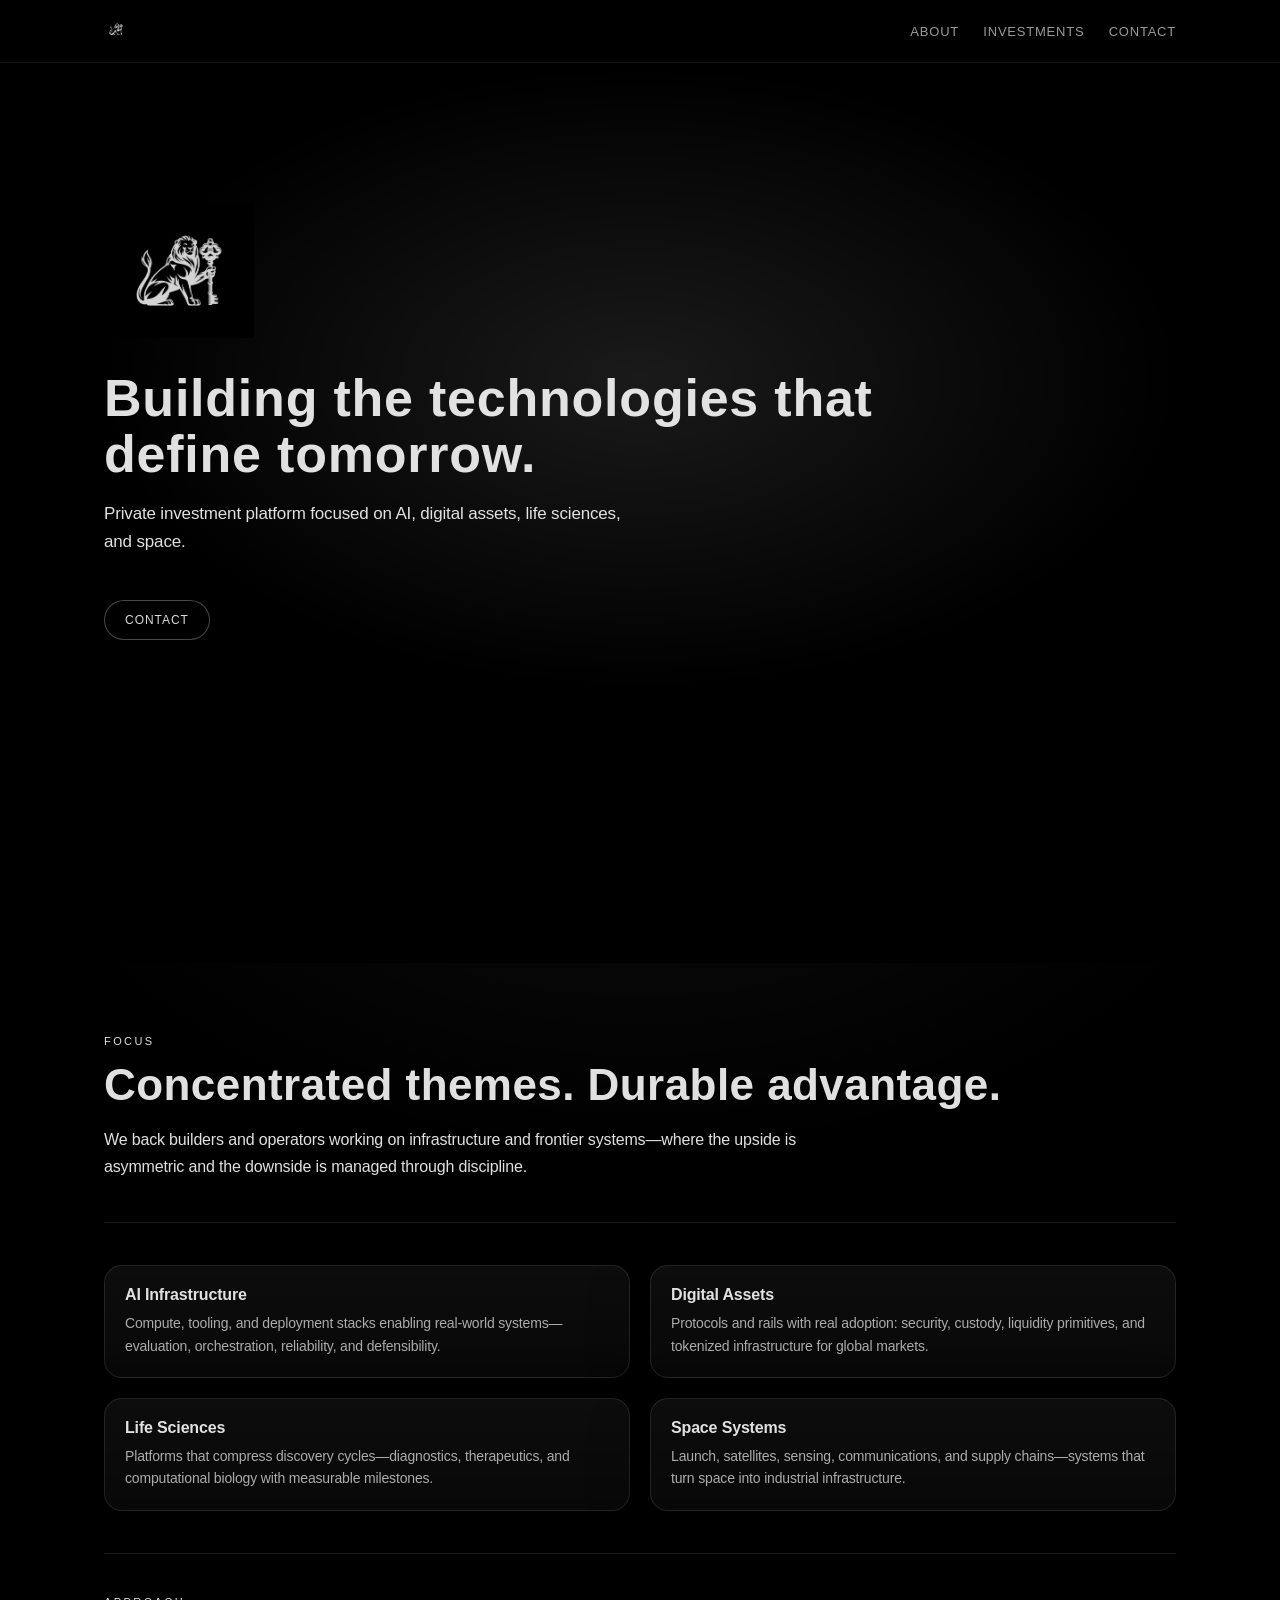
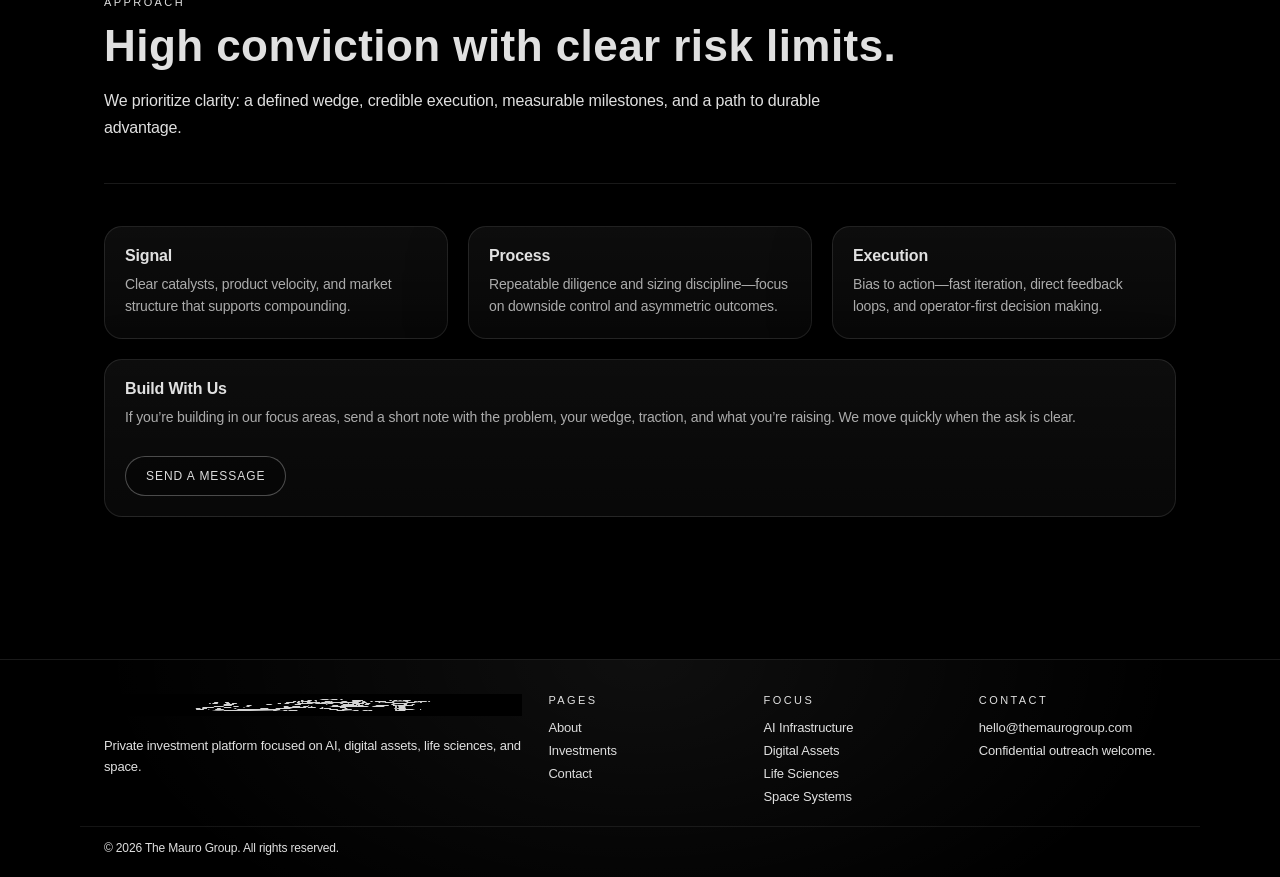
==== index.html @ 06b62bc1 "Update index.html" ====
<!doctype html>
<html lang="en">
<head>
  <meta charset="utf-8" />
  <meta name="viewport" content="width=device-width, initial-scale=1" />
  <title>The Mauro Group</title>
  <meta name="description" content="Private investment platform focused on AI, digital assets, life sciences, and space." />
  <link rel="stylesheet" href="styles.css" />
</head>

<body>

  <!-- NAV -->
  <header class="nav">
    <div class="nav-inner">
      <a href="index.html" aria-label="The Mauro Group">
        <img src="assets/logo.png" alt="The Mauro Group" style="height:22px; opacity:.9;">
      </a>

      <nav class="nav-links">
        <a href="about.html">About</a>
        <a href="investments.html">Investments</a>
        <a href="contact.html">Contact</a>
      </nav>
    </div>
  </header>

  <!-- HERO -->
  <section class="hero">
    <!-- If you don't have a hero video, you can delete this <video> block -->
    <video class="hero-video" autoplay muted loop playsinline>
      <source src="assets/hero.mp4" type="video/mp4" />
    </video>

    <div class="hero-overlay"></div>

    <div class="hero-content">
      <img src="assets/logo.png" class="hero-logo" alt="The Mauro Group">
      <h1>Building the technologies that define tomorrow.</h1>
      <p>Private investment platform focused on AI, digital assets, life sciences, and space.</p>
      <a href="contact.html" class="btn">Contact</a>
    </div>
  </section>

  <!-- MAIN CONTENT -->
  <main class="page">
    <div class="container">

      <!-- FOCUS -->
      <div class="kicker">Focus</div>
      <h2 class="h1">Concentrated themes. Durable advantage.</h2>
      <p class="lead">
        We back builders and operators working on infrastructure and frontier systems—where the upside is asymmetric
        and the downside is managed through discipline.
      </p>

      <div class="hr"></div>

      <div class="grid">
        <section class="card col-6">
          <h3>AI Infrastructure</h3>
          <p>
            Compute, tooling, and deployment stacks enabling real-world systems—evaluation, orchestration,
            reliability, and defensibility.
          </p>
        </section>

        <section class="card col-6">
          <h3>Digital Assets</h3>
          <p>
            Protocols and rails with real adoption: security, custody, liquidity primitives, and tokenized
            infrastructure for global markets.
          </p>
        </section>

        <section class="card col-6">
          <h3>Life Sciences</h3>
          <p>
            Platforms that compress discovery cycles—diagnostics, therapeutics, and computational biology
            with measurable milestones.
          </p>
        </section>

        <section class="card col-6">
          <h3>Space Systems</h3>
          <p>
            Launch, satellites, sensing, communications, and supply chains—systems that turn space into
            industrial infrastructure.
          </p>
        </section>
      </div>

      <div class="hr"></div>

      <!-- APPROACH -->
      <div class="kicker">Approach</div>
      <h2 class="h1">High conviction with clear risk limits.</h2>
      <p class="lead">
        We prioritize clarity: a defined wedge, credible execution, measurable milestones, and a path to durable advantage.
      </p>

      <div class="hr"></div>

      <div class="grid">
        <section class="card col-4">
          <h3>Signal</h3>
          <p>Clear catalysts, product velocity, and market structure that supports compounding.</p>
        </section>

        <section class="card col-4">
          <h3>Process</h3>
          <p>Repeatable diligence and sizing discipline—focus on downside control and asymmetric outcomes.</p>
        </section>

        <section class="card col-4">
          <h3>Execution</h3>
          <p>Bias to action—fast iteration, direct feedback loops, and operator-first decision making.</p>
        </section>

        <section class="card col-12">
          <h3>Build With Us</h3>
          <p>
            If you’re building in our focus areas, send a short note with the problem, your wedge, traction, and what you’re raising.
            We move quickly when the ask is clear.
          </p>
          <a href="contact.html" class="btn">Send a message</a>
        </section>
      </div>

    </div>
  </main>

  <!-- FOOTER -->
  <footer class="footer">
    <div class="footer-inner">
      <div class="footer-left">
        <img src="assets/logo.png" alt="The Mauro Group" class="footer-logo">
        <div class="footer-sub">Private investment platform focused on AI, digital assets, life sciences, and space.</div>
      </div>

      <div class="footer-cols">
        <div class="footer-col">
          <div class="footer-head">Pages</div>
          <a href="about.html">About</a>
          <a href="investments.html">Investments</a>
          <a href="contact.html">Contact</a>
        </div>

        <div class="footer-col">
          <div class="footer-head">Focus</div>
          <span>AI Infrastructure</span>
          <span>Digital Assets</span>
          <span>Life Sciences</span>
          <span>Space Systems</span>
        </div>

        <div class="footer-col">
          <div class="footer-head">Contact</div>
          <a href="mailto:hello@themaurogroup.com">hello@themaurogroup.com</a>
          <span>Confidential outreach welcome.</span>
        </div>
      </div>
    </div>

    <div class="footer-bottom">
      © <span id="year"></span> The Mauro Group. All rights reserved.
    </div>
  </footer>

  <!-- SCRIPTS -->
  <script src="script.js"></script>
  <script>
    document.getElementById("year").textContent = new Date().getFullYear();
  </script>

</body>
</html>
---- styles.css ----
/* =========================================================
   RESET
   ========================================================= */

*,
*::before,
*::after { box-sizing: border-box; }

html, body { height: 100%; }

body{
  margin:0;
  background:#000;
  color:rgba(255,255,255,.88);
  overflow-x:hidden;
  font-family:-apple-system,BlinkMacSystemFont,"Segoe UI",Roboto,Helvetica,Arial,sans-serif;
  letter-spacing:-0.01em;
  -webkit-font-smoothing:antialiased;
}


/* =========================================================
   LINKS
   ========================================================= */

a, a:visited{ color:rgba(255,255,255,.86); text-decoration:none; }
a:hover{ color:#fff; }


/* =========================================================
   NAV
   ========================================================= */

.nav{
  position:sticky;
  top:0;
  z-index:20;
  backdrop-filter:blur(10px);
  background:rgba(0,0,0,.55);
  border-bottom:1px solid rgba(255,255,255,.08);
}

.nav-inner{
  max-width:1120px;
  margin:0 auto;
  padding:18px 24px;
  display:flex;
  align-items:center;
  justify-content:space-between;
}

.nav-links a{
  font-size:13px;
  letter-spacing:.06em;
  margin-left:20px;
  opacity:.75;
  text-transform:uppercase;
}

.nav-links a:hover{ opacity:1; }

.nav-links a.active{
  opacity:1;
  border-bottom:1px solid rgba(255,255,255,.55);
  padding-bottom:4px;
}


/* =========================================================
   HERO
   ========================================================= */

.hero{
  position:relative;
  min-height:100vh;
  overflow:hidden;
  background:#000;
}

.hero-video{
  position:absolute;
  inset:0;
  width:100%;
  height:100%;
  object-fit:cover;
}

.hero-overlay{
  position:absolute;
  inset:0;
  background:
    radial-gradient(900px 520px at 50% 35%, rgba(255,255,255,.10), transparent 60%),
    linear-gradient(to bottom, rgba(0,0,0,.35), rgba(0,0,0,.75));
}

.hero-content{
  position:relative;
  z-index:2;
  max-width:1120px;
  margin:0 auto;
  padding:140px 24px 100px;
}

.hero-logo{
  width:150px;
  margin-bottom:28px;
}

.hero-content h1{
  font-size:52px;
  line-height:1.08;
  margin:0 0 18px;
}

.hero-content p{
  max-width:560px;
  font-size:17px;
  line-height:1.6;
  opacity:.78;
}


/* BUTTON */

.btn{
  display:inline-block;
  margin-top:28px;
  padding:12px 20px;
  border:1px solid rgba(255,255,255,.28);
  border-radius:999px;
  font-size:12px;
  letter-spacing:.08em;
  text-transform:uppercase;
  background:rgba(0,0,0,.25);
  transition:all .2s ease;
}

.btn:hover{
  transform:translateY(-1px);
  background:rgba(255,255,255,.06);
  border-color:rgba(255,255,255,.6);
  box-shadow:0 12px 40px rgba(0,0,0,.55);
}


/* =========================================================
   PAGE LAYOUT
   ========================================================= */

.page{
  min-height:100vh;
  background:
    radial-gradient(1200px 800px at 50% -20%, rgba(255,255,255,.06), transparent 55%),
    #000;
}

.container{
  max-width:1120px;
  margin:0 auto;
  padding:72px 24px;
}

.kicker{
  font-size:11px;
  letter-spacing:.22em;
  text-transform:uppercase;
  opacity:.6;
  margin-bottom:14px;
}

.h1{
  font-size:44px;
  line-height:1.1;
  margin:0 0 18px;
}

.lead{
  max-width:720px;
  font-size:16px;
  line-height:1.65;
  opacity:.78;
}

.hr{
  height:1px;
  background:rgba(255,255,255,.10);
  margin:42px 0;
}


/* =========================================================
   CARDS
   ========================================================= */

.grid{
  display:grid;
  grid-template-columns:repeat(12,1fr);
  gap:20px;
}

.card{
  border:1px solid rgba(255,255,255,.10);
  background:linear-gradient(180deg, rgba(255,255,255,.05), rgba(255,255,255,.03));
  border-radius:18px;
  padding:20px;
  box-shadow:0 18px 60px rgba(0,0,0,.35);
  transition:all .18s ease;
}

.card:hover{
  transform:translateY(-2px);
  border-color:rgba(255,255,255,.16);
}

.card h3{ margin:0 0 8px; font-size:16px; }
.card p{ margin:0; font-size:14px; line-height:1.6; opacity:.75; }

.col-6{grid-column:span 6;}
.col-4{grid-column:span 4;}
.col-8{grid-column:span 8;}
.col-12{grid-column:span 12;}


/* =========================================================
   MOBILE
   ========================================================= */

@media (max-width:900px){

  .hero-content{ padding:110px 20px 80px; }

  .hero-content h1{ font-size:38px; }

  .h1{ font-size:34px; }

  .col-6,
  .col-4,
  .col-8{ grid-column:span 12; }
}
/* =========================================
   CINEMATIC HERO FADE-IN
   ========================================= */

@keyframes heroFadeUp {
  from {
    opacity: 0;
    transform: translateY(18px);
  }
  to {
    opacity: 1;
    transform: translateY(0);
  }
}

/* animate hero text pieces separately */
.hero-content > * {
  opacity: 0;
  animation: heroFadeUp 1.2s ease forwards;
}

/* stagger timing for luxury feel */
.hero-logo { animation-delay: 0.2s; }
.hero-content h1 { animation-delay: 0.4s; }
.hero-content p { animation-delay: 0.6s; }
.btn { animation-delay: 0.8s; }
/* =========================================
   ULTRA-LUX TYPOGRAPHY POLISH
   ========================================= */

/* tighten hero headline */
.hero-content h1{
  font-weight: 600;
  letter-spacing: 0.015em;
  max-width: 820px;
}

/* soften hero paragraph */
.hero-content p{
  opacity: 0.72;
  max-width: 520px;
}

/* refine section headline scale */
.h1{
  font-weight: 600;
  letter-spacing: 0.01em;
}

/* subtle nav refinement */
.nav-links a{
  opacity: 0.7;
}

.nav-links a:hover{
  opacity: 1;
}
/* =========================================
   WEB FORM (CONTACT)
   ========================================= */

.webform .label{
  display:block;
  font-size:12px;
  opacity:.7;
  margin:0 0 6px;
  letter-spacing:.08em;
  text-transform:uppercase;
}

.webform .input{
  width:100%;
  padding:12px 12px;
  border-radius:14px;
  border:1px solid rgba(255,255,255,0.14);
  background:rgba(0,0,0,0.32);
  color:#fff;
  outline:none;
}

.webform .input::placeholder{
  color:rgba(255,255,255,0.35);
}

.webform .input:focus{
  border-color:rgba(255,255,255,0.35);
  background:rgba(0,0,0,0.38);
}

.webform .textarea{
  resize:vertical;
  min-height:150px;
}

.webform .hp{
  display:none !important;
}

.form-actions{
  display:flex;
  align-items:center;
  gap:14px;
  margin-top:14px;
}

.form-note{
  font-size:12px;
  opacity:.6;
}
/* =========================================
   CONTACT: ONSITE SUCCESS (NO REDIRECT)
   ========================================= */

.webform.is-hidden{
  display:none;
}

.form-error{
  margin-top:12px;
  font-size:12px;
  opacity:.85;
  color: rgba(255,255,255,0.85);
}

.success-card{
  display:none;
  margin-top:14px;
  padding:22px;
  border-radius:18px;
  border:1px solid rgba(255,255,255,0.12);
  background: linear-gradient(180deg, rgba(255,255,255,0.06), rgba(255,255,255,0.03));
  box-shadow:0 18px 60px rgba(0,0,0,.35);
  animation: heroFadeUp 0.8s ease forwards;
}

.success-card.is-visible{
  display:block;
}

.success-title{
  font-size:18px;
  font-weight:600;
  letter-spacing:0.01em;
  margin:0 0 6px 0;
}

.success-text{
  opacity:.75;
  line-height:1.6;
}

/* keep button readable when disabled */
.btn:disabled{
  opacity:.6;
  cursor:not-allowed;
  transform:none !important;
}

/* =========================================
   FOOTER (PREMIUM)
   ========================================= */

.footer{
  margin-top:70px;
  border-top:1px solid rgba(255,255,255,0.10);
  background: radial-gradient(900px 520px at 50% 0%, rgba(255,255,255,0.06), transparent 60%),
              rgba(0,0,0,0.6);
  backdrop-filter: blur(10px);
}

.footer-inner{
  max-width:1120px;
  margin:0 auto;
  padding:34px 24px 22px;
  display:grid;
  grid-template-columns: 1.2fr 1.8fr;
  gap:26px;
}

.footer-logo{
  height:22px;
  opacity:.9;
  display:block;
}

.footer-sub{
  margin-top:10px;
  max-width:420px;
  font-size:13px;
  line-height:1.6;
  opacity:.65;
}

.footer-cols{
  display:grid;
  grid-template-columns: repeat(3, 1fr);
  gap:18px;
}

.footer-col{
  display:flex;
  flex-direction:column;
  gap:8px;
  font-size:13px;
  opacity:.78;
}

.footer-col a{
  opacity:.78;
}

.footer-col a:hover{
  opacity:1;
}

.footer-col span{
  opacity:.70;
}

.footer-head{
  font-size:11px;
  letter-spacing:.22em;
  text-transform:uppercase;
  opacity:.6;
  margin-bottom:6px;
}

.footer-bottom{
  max-width:1120px;
  margin:0 auto;
  padding:14px 24px 22px;
  font-size:12px;
  opacity:.55;
  border-top:1px solid rgba(255,255,255,0.08);
}

@media (max-width:900px){
  .footer-inner{
    grid-template-columns: 1fr;
  }
  .footer-cols{
    grid-template-columns: 1fr;
  }
}
.footer-left{
  display:flex;
  flex-direction:column;
  gap:10px;
}
/* =========================================
   SCROLL REVEAL (SUBTLE / PREMIUM)
   ========================================= */

.reveal{
  opacity:0;
  transform: translateY(14px);
  transition: opacity .7s ease, transform .7s ease;
}

.reveal.reveal-in{
  opacity:1;
  transform: translateY(0);
}

@media (prefers-reduced-motion: reduce){
  .reveal{
    opacity:1 !important;
    transform:none !important;
    transition:none !important;
  }
}
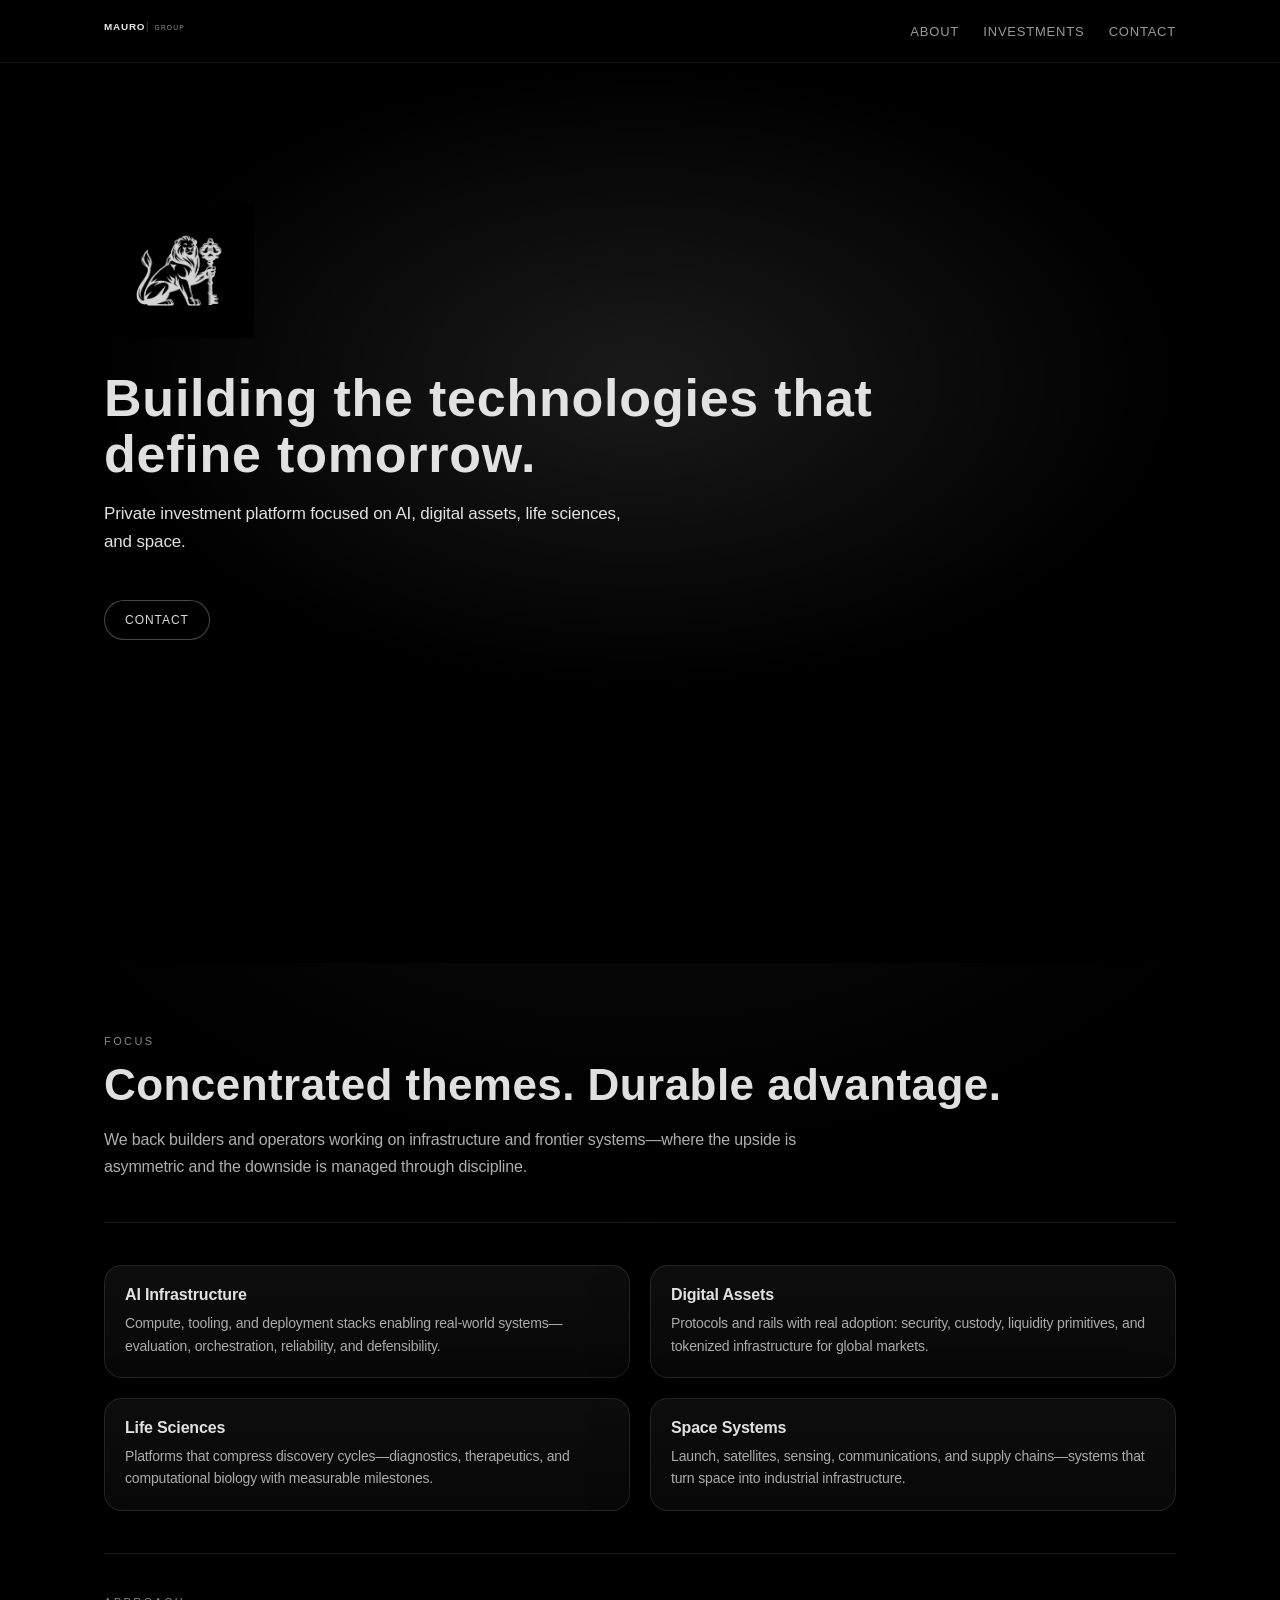
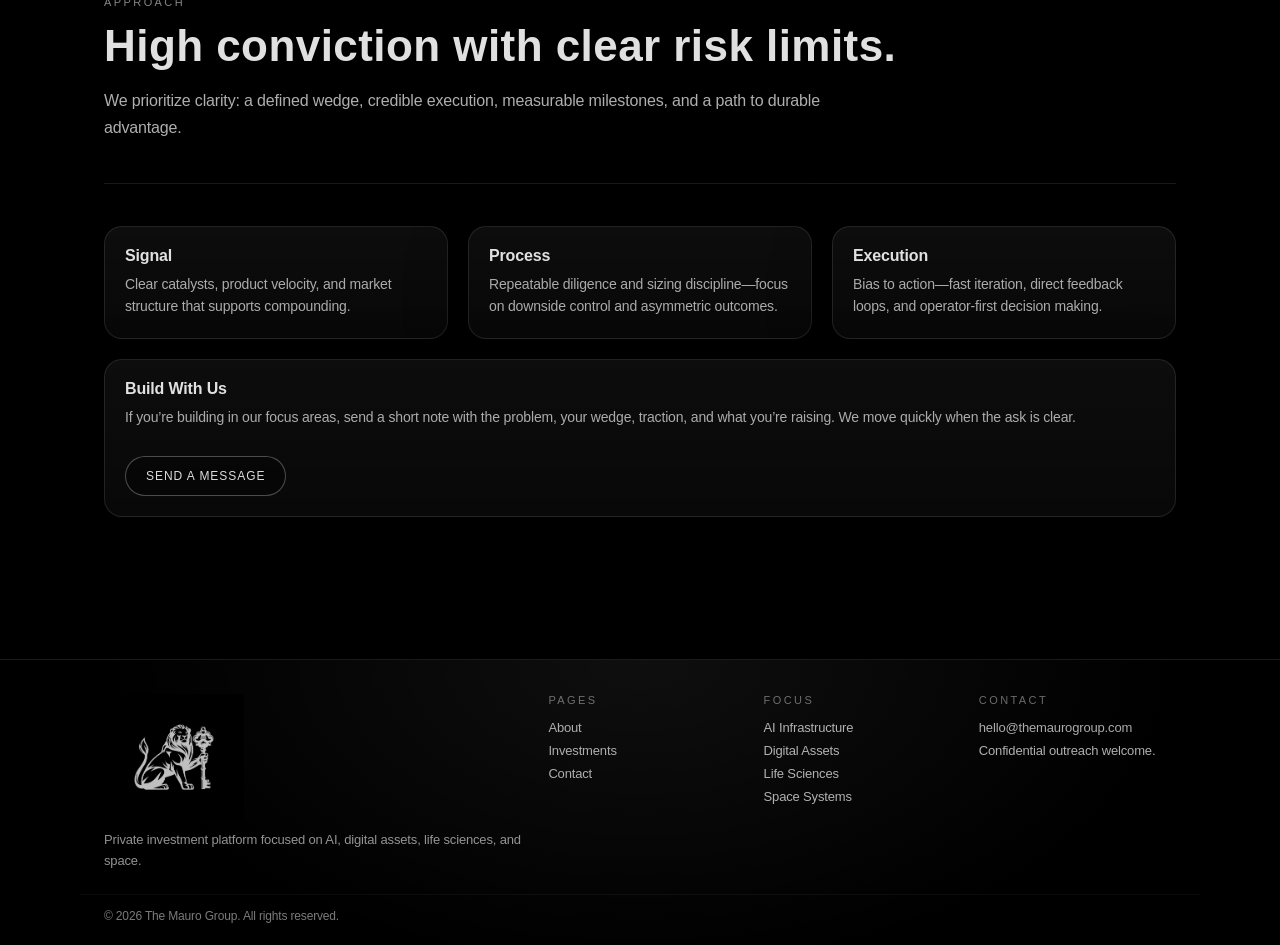
==== commit 9ce4db30: "Update index.html" ====
--- a/index.html
+++ b/index.html
@@ -14,7 +14,7 @@
   <header class="nav">
     <div class="nav-inner">
       <a href="index.html" aria-label="The Mauro Group">
-        <img src="assets/logo.png" alt="The Mauro Group" style="height:22px; opacity:.9;">
+        <img src="assets/logo.svg" alt="The Mauro Group" style="height:22px; opacity:.9;">
       </a>
 
       <nav class="nav-links">
--- a/styles.css
+++ b/styles.css
@@ -53,7 +53,7 @@
   font-size:13px;
   letter-spacing:.06em;
   margin-left:20px;
-  opacity:.75;
+  opacity:.7;
   text-transform:uppercase;
 }
 
@@ -110,17 +110,22 @@
   font-size:52px;
   line-height:1.08;
   margin:0 0 18px;
+  font-weight:600;
+  letter-spacing:.015em;
+  max-width:820px;
 }
 
 .hero-content p{
-  max-width:560px;
+  max-width:520px;
   font-size:17px;
   line-height:1.6;
-  opacity:.78;
-}
-
-
-/* BUTTON */
+  opacity:.72;
+}
+
+
+/* =========================================================
+   BUTTON
+   ========================================================= */
 
 .btn{
   display:inline-block;
@@ -142,6 +147,12 @@
   box-shadow:0 12px 40px rgba(0,0,0,.55);
 }
 
+.btn:disabled{
+  opacity:.6;
+  cursor:not-allowed;
+  transform:none !important;
+}
+
 
 /* =========================================================
    PAGE LAYOUT
@@ -172,6 +183,8 @@
   font-size:44px;
   line-height:1.1;
   margin:0 0 18px;
+  font-weight:600;
+  letter-spacing:.01em;
 }
 
 .lead{
@@ -222,81 +235,48 @@
 
 
 /* =========================================================
-   MOBILE
-   ========================================================= */
-
-@media (max-width:900px){
-
-  .hero-content{ padding:110px 20px 80px; }
-
-  .hero-content h1{ font-size:38px; }
-
-  .h1{ font-size:34px; }
-
-  .col-6,
-  .col-4,
-  .col-8{ grid-column:span 12; }
-}
-/* =========================================
    CINEMATIC HERO FADE-IN
-   ========================================= */
+   ========================================================= */
 
 @keyframes heroFadeUp {
-  from {
-    opacity: 0;
-    transform: translateY(18px);
-  }
-  to {
-    opacity: 1;
-    transform: translateY(0);
-  }
-}
-
-/* animate hero text pieces separately */
+  from { opacity:0; transform:translateY(18px); }
+  to { opacity:1; transform:translateY(0); }
+}
+
 .hero-content > * {
-  opacity: 0;
-  animation: heroFadeUp 1.2s ease forwards;
-}
-
-/* stagger timing for luxury feel */
-.hero-logo { animation-delay: 0.2s; }
-.hero-content h1 { animation-delay: 0.4s; }
-.hero-content p { animation-delay: 0.6s; }
-.btn { animation-delay: 0.8s; }
-/* =========================================
-   ULTRA-LUX TYPOGRAPHY POLISH
-   ========================================= */
-
-/* tighten hero headline */
-.hero-content h1{
-  font-weight: 600;
-  letter-spacing: 0.015em;
-  max-width: 820px;
-}
-
-/* soften hero paragraph */
-.hero-content p{
-  opacity: 0.72;
-  max-width: 520px;
-}
-
-/* refine section headline scale */
-.h1{
-  font-weight: 600;
-  letter-spacing: 0.01em;
-}
-
-/* subtle nav refinement */
-.nav-links a{
-  opacity: 0.7;
-}
-
-.nav-links a:hover{
-  opacity: 1;
-}
-/* =========================================
-   WEB FORM (CONTACT)
-   ========================================= */
+  opacity:0;
+  animation:heroFadeUp 1.2s ease forwards;
+}
+
+.hero-logo{ animation-delay:.2s; }
+.hero-content h1{ animation-delay:.4s; }
+.hero-content p{ animation-delay:.6s; }
+.btn{ animation-delay:.8s; }
+
+
+/* =========================================================
+   SCROLL REVEAL
+   ========================================================= */
+
+.reveal{
+  opacity:0;
+  transform:translateY(14px);
+  transition:opacity .7s ease, transform .7s ease;
+}
+
+.reveal.reveal-in{
+  opacity:1;
+  transform:translateY(0);
+}
+
+@media (prefers-reduced-motion: reduce){
+  .reveal{ opacity:1 !important; transform:none !important; transition:none !important; }
+}
+
+
+/* =========================================================
+   CONTACT FORM
+   ========================================================= */
 
 .webform .label{
   display:block;
@@ -309,21 +289,19 @@
 
 .webform .input{
   width:100%;
-  padding:12px 12px;
+  padding:12px;
   border-radius:14px;
-  border:1px solid rgba(255,255,255,0.14);
-  background:rgba(0,0,0,0.32);
+  border:1px solid rgba(255,255,255,.14);
+  background:rgba(0,0,0,.32);
   color:#fff;
   outline:none;
 }
 
-.webform .input::placeholder{
-  color:rgba(255,255,255,0.35);
-}
+.webform .input::placeholder{ color:rgba(255,255,255,.35); }
 
 .webform .input:focus{
-  border-color:rgba(255,255,255,0.35);
-  background:rgba(0,0,0,0.38);
+  border-color:rgba(255,255,255,.35);
+  background:rgba(0,0,0,.38);
 }
 
 .webform .textarea{
@@ -331,9 +309,7 @@
   min-height:150px;
 }
 
-.webform .hp{
-  display:none !important;
-}
+.webform .hp{ display:none !important; }
 
 .form-actions{
   display:flex;
@@ -346,41 +322,24 @@
   font-size:12px;
   opacity:.6;
 }
-/* =========================================
-   CONTACT: ONSITE SUCCESS (NO REDIRECT)
-   ========================================= */
-
-.webform.is-hidden{
-  display:none;
-}
-
-.form-error{
-  margin-top:12px;
-  font-size:12px;
-  opacity:.85;
-  color: rgba(255,255,255,0.85);
-}
 
 .success-card{
   display:none;
   margin-top:14px;
   padding:22px;
   border-radius:18px;
-  border:1px solid rgba(255,255,255,0.12);
-  background: linear-gradient(180deg, rgba(255,255,255,0.06), rgba(255,255,255,0.03));
+  border:1px solid rgba(255,255,255,.12);
+  background:linear-gradient(180deg, rgba(255,255,255,.06), rgba(255,255,255,.03));
   box-shadow:0 18px 60px rgba(0,0,0,.35);
-  animation: heroFadeUp 0.8s ease forwards;
-}
-
-.success-card.is-visible{
-  display:block;
-}
+  animation:heroFadeUp .8s ease forwards;
+}
+
+.success-card.is-visible{ display:block; }
 
 .success-title{
   font-size:18px;
   font-weight:600;
-  letter-spacing:0.01em;
-  margin:0 0 6px 0;
+  margin:0 0 6px;
 }
 
 .success-text{
@@ -388,23 +347,18 @@
   line-height:1.6;
 }
 
-/* keep button readable when disabled */
-.btn:disabled{
-  opacity:.6;
-  cursor:not-allowed;
-  transform:none !important;
-}
-
-/* =========================================
+
+/* =========================================================
    FOOTER (PREMIUM)
-   ========================================= */
+   ========================================================= */
 
 .footer{
   margin-top:70px;
-  border-top:1px solid rgba(255,255,255,0.10);
-  background: radial-gradient(900px 520px at 50% 0%, rgba(255,255,255,0.06), transparent 60%),
-              rgba(0,0,0,0.6);
-  backdrop-filter: blur(10px);
+  border-top:1px solid rgba(255,255,255,.10);
+  background:
+    radial-gradient(900px 520px at 50% 0%, rgba(255,255,255,.06), transparent 60%),
+    rgba(0,0,0,.6);
+  backdrop-filter:blur(10px);
 }
 
 .footer-inner{
@@ -412,18 +366,26 @@
   margin:0 auto;
   padding:34px 24px 22px;
   display:grid;
-  grid-template-columns: 1.2fr 1.8fr;
+  grid-template-columns:1.2fr 1.8fr;
   gap:26px;
 }
 
+.footer-left{
+  display:flex;
+  flex-direction:column;
+  gap:10px;
+}
+
+/* ✅ FIXED LOGO */
 .footer-logo{
-  height:22px;
+  width:140px;
+  height:auto;
+  max-width:180px;
   opacity:.9;
   display:block;
 }
 
 .footer-sub{
-  margin-top:10px;
   max-width:420px;
   font-size:13px;
   line-height:1.6;
@@ -432,7 +394,7 @@
 
 .footer-cols{
   display:grid;
-  grid-template-columns: repeat(3, 1fr);
+  grid-template-columns:repeat(3,1fr);
   gap:18px;
 }
 
@@ -444,17 +406,7 @@
   opacity:.78;
 }
 
-.footer-col a{
-  opacity:.78;
-}
-
-.footer-col a:hover{
-  opacity:1;
-}
-
-.footer-col span{
-  opacity:.70;
-}
+.footer-col a:hover{ opacity:1; }
 
 .footer-head{
   font-size:11px;
@@ -470,41 +422,26 @@
   padding:14px 24px 22px;
   font-size:12px;
   opacity:.55;
-  border-top:1px solid rgba(255,255,255,0.08);
-}
+  border-top:1px solid rgba(255,255,255,.08);
+}
+
+
+/* =========================================================
+   MOBILE
+   ========================================================= */
 
 @media (max-width:900px){
-  .footer-inner{
-    grid-template-columns: 1fr;
-  }
-  .footer-cols{
-    grid-template-columns: 1fr;
-  }
-}
-.footer-left{
-  display:flex;
-  flex-direction:column;
-  gap:10px;
-}
-/* =========================================
-   SCROLL REVEAL (SUBTLE / PREMIUM)
-   ========================================= */
-
-.reveal{
-  opacity:0;
-  transform: translateY(14px);
-  transition: opacity .7s ease, transform .7s ease;
-}
-
-.reveal.reveal-in{
-  opacity:1;
-  transform: translateY(0);
-}
-
-@media (prefers-reduced-motion: reduce){
-  .reveal{
-    opacity:1 !important;
-    transform:none !important;
-    transition:none !important;
-  }
-}
+
+  .hero-content{ padding:110px 20px 80px; }
+
+  .hero-content h1{ font-size:38px; }
+
+  .h1{ font-size:34px; }
+
+  .col-6,
+  .col-4,
+  .col-8{ grid-column:span 12; }
+
+  .footer-inner{ grid-template-columns:1fr; }
+  .footer-cols{ grid-template-columns:1fr; }
+}
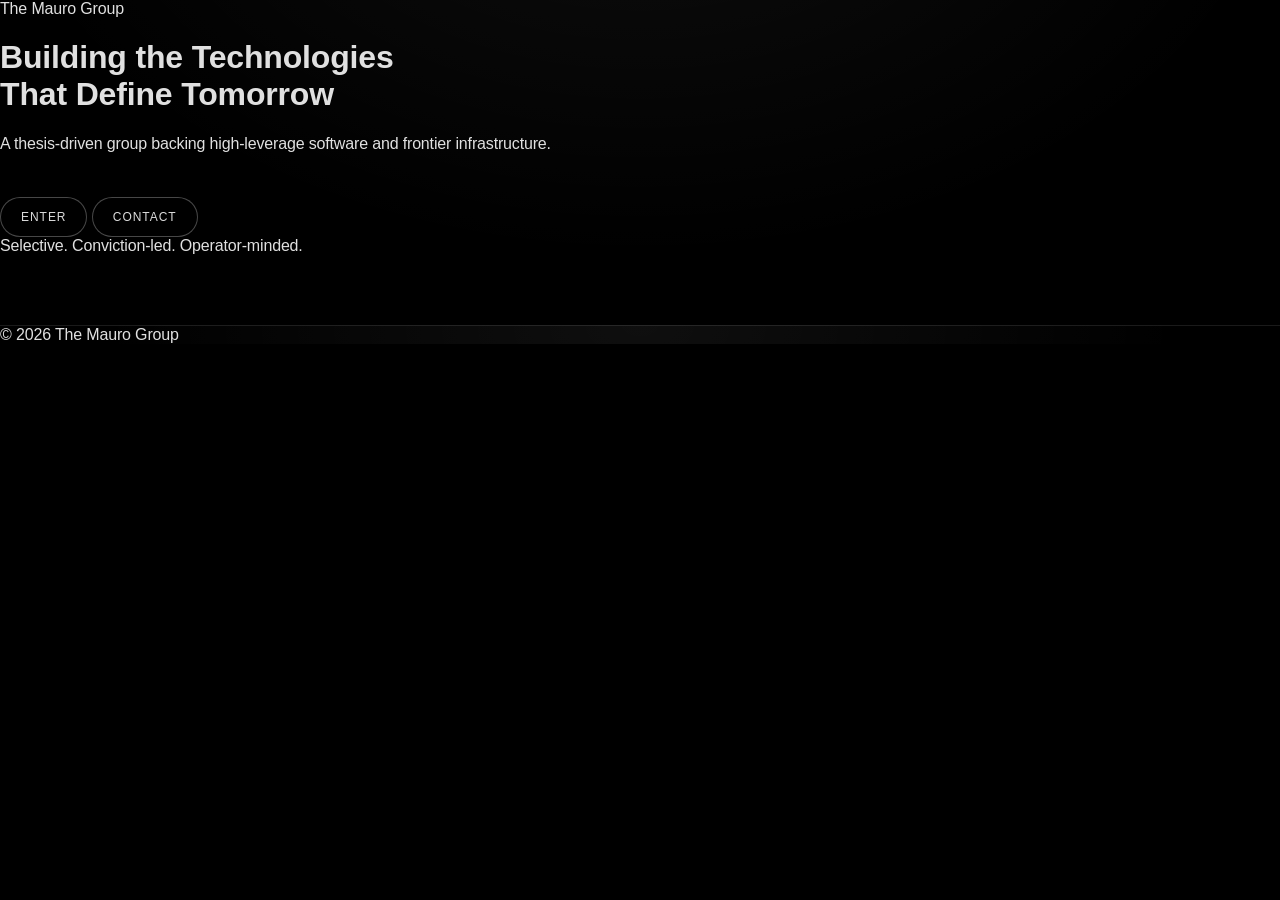
==== commit dda7183a: "Update index.html" ====
--- a/index.html
+++ b/index.html
@@ -1,177 +1,83 @@
 <!doctype html>
 <html lang="en">
 <head>
+  <!-- Primary SEO -->
   <meta charset="utf-8" />
   <meta name="viewport" content="width=device-width, initial-scale=1" />
-  <title>The Mauro Group</title>
-  <meta name="description" content="Private investment platform focused on AI, digital assets, life sciences, and space." />
-  <link rel="stylesheet" href="styles.css" />
+  <title>The Mauro Group — Building the Technologies That Define Tomorrow</title>
+  <meta name="description" content="The Mauro Group builds and backs high-leverage technologies across AI, software, and emerging infrastructure." />
+
+  <!-- Canonical -->
+  <link rel="canonical" href="https://themaurogroup.com/" />
+
+  <!-- Social (Open Graph) -->
+  <meta property="og:type" content="website" />
+  <meta property="og:title" content="The Mauro Group" />
+  <meta property="og:description" content="Building the Technologies That Define Tomorrow." />
+  <meta property="og:url" content="https://themaurogroup.com/" />
+  <meta property="og:image" content="https://themaurogroup.com/og.png" />
+
+  <!-- Twitter -->
+  <meta name="twitter:card" content="summary_large_image" />
+  <meta name="twitter:title" content="The Mauro Group" />
+  <meta name="twitter:description" content="Building the Technologies That Define Tomorrow." />
+  <meta name="twitter:image" content="https://themaurogroup.com/og.png" />
+
+  <!-- Favicon -->
+  <link rel="icon" href="/favicon.ico" />
+  <link rel="apple-touch-icon" href="/apple-touch-icon.png" />
+  <meta name="theme-color" content="#0b0f14" />
+
+  <!-- Styles -->
+  <link rel="stylesheet" href="./styles.css" />
+
+  <!-- JSON-LD -->
+  <script type="application/ld+json">
+  {
+    "@context": "https://schema.org",
+    "@type": "Organization",
+    "name": "The Mauro Group",
+    "url": "https://themaurogroup.com/",
+    "logo": "https://themaurogroup.com/og.png",
+    "sameAs": [],
+    "contactPoint": [{
+      "@type": "ContactPoint",
+      "contactType": "business inquiries",
+      "email": "info@themaurogroup.com"
+    }]
+  }
+  </script>
 </head>
+<body class="page page--gate">
+  <div class="bg"></div>
+  <div class="grain"></div>
 
-<body>
+  <main class="gate">
+    <div class="gate__badge">The Mauro Group</div>
 
-  <!-- NAV -->
-  <header class="nav">
-    <div class="nav-inner">
-      <a href="index.html" aria-label="The Mauro Group">
-        <img src="assets/logo.svg" alt="The Mauro Group" style="height:22px; opacity:.9;">
-      </a>
+    <h1 class="gate__title">Building the Technologies<br/>That Define Tomorrow</h1>
+    <p class="gate__sub">
+      A thesis-driven group backing high-leverage software and frontier infrastructure.
+    </p>
 
-      <nav class="nav-links">
-        <a href="about.html">About</a>
-        <a href="investments.html">Investments</a>
-        <a href="contact.html">Contact</a>
-      </nav>
+    <div class="gate__actions">
+      <a class="btn btn--primary" href="./about.html">Enter</a>
+      <a class="btn btn--ghost" href="./contact.html">Contact</a>
     </div>
-  </header>
 
-  <!-- HERO -->
-  <section class="hero">
-    <!-- If you don't have a hero video, you can delete this <video> block -->
-    <video class="hero-video" autoplay muted loop playsinline>
-      <source src="assets/hero.mp4" type="video/mp4" />
-    </video>
-
-    <div class="hero-overlay"></div>
-
-    <div class="hero-content">
-      <img src="assets/logo.png" class="hero-logo" alt="The Mauro Group">
-      <h1>Building the technologies that define tomorrow.</h1>
-      <p>Private investment platform focused on AI, digital assets, life sciences, and space.</p>
-      <a href="contact.html" class="btn">Contact</a>
-    </div>
-  </section>
-
-  <!-- MAIN CONTENT -->
-  <main class="page">
-    <div class="container">
-
-      <!-- FOCUS -->
-      <div class="kicker">Focus</div>
-      <h2 class="h1">Concentrated themes. Durable advantage.</h2>
-      <p class="lead">
-        We back builders and operators working on infrastructure and frontier systems—where the upside is asymmetric
-        and the downside is managed through discipline.
-      </p>
-
-      <div class="hr"></div>
-
-      <div class="grid">
-        <section class="card col-6">
-          <h3>AI Infrastructure</h3>
-          <p>
-            Compute, tooling, and deployment stacks enabling real-world systems—evaluation, orchestration,
-            reliability, and defensibility.
-          </p>
-        </section>
-
-        <section class="card col-6">
-          <h3>Digital Assets</h3>
-          <p>
-            Protocols and rails with real adoption: security, custody, liquidity primitives, and tokenized
-            infrastructure for global markets.
-          </p>
-        </section>
-
-        <section class="card col-6">
-          <h3>Life Sciences</h3>
-          <p>
-            Platforms that compress discovery cycles—diagnostics, therapeutics, and computational biology
-            with measurable milestones.
-          </p>
-        </section>
-
-        <section class="card col-6">
-          <h3>Space Systems</h3>
-          <p>
-            Launch, satellites, sensing, communications, and supply chains—systems that turn space into
-            industrial infrastructure.
-          </p>
-        </section>
-      </div>
-
-      <div class="hr"></div>
-
-      <!-- APPROACH -->
-      <div class="kicker">Approach</div>
-      <h2 class="h1">High conviction with clear risk limits.</h2>
-      <p class="lead">
-        We prioritize clarity: a defined wedge, credible execution, measurable milestones, and a path to durable advantage.
-      </p>
-
-      <div class="hr"></div>
-
-      <div class="grid">
-        <section class="card col-4">
-          <h3>Signal</h3>
-          <p>Clear catalysts, product velocity, and market structure that supports compounding.</p>
-        </section>
-
-        <section class="card col-4">
-          <h3>Process</h3>
-          <p>Repeatable diligence and sizing discipline—focus on downside control and asymmetric outcomes.</p>
-        </section>
-
-        <section class="card col-4">
-          <h3>Execution</h3>
-          <p>Bias to action—fast iteration, direct feedback loops, and operator-first decision making.</p>
-        </section>
-
-        <section class="card col-12">
-          <h3>Build With Us</h3>
-          <p>
-            If you’re building in our focus areas, send a short note with the problem, your wedge, traction, and what you’re raising.
-            We move quickly when the ask is clear.
-          </p>
-          <a href="contact.html" class="btn">Send a message</a>
-        </section>
-      </div>
-
+    <div class="gate__meta">
+      <span>Selective.</span>
+      <span>Conviction-led.</span>
+      <span>Operator-minded.</span>
     </div>
   </main>
 
-  <!-- FOOTER -->
-  <footer class="footer">
-    <div class="footer-inner">
-      <div class="footer-left">
-        <img src="assets/logo.png" alt="The Mauro Group" class="footer-logo">
-        <div class="footer-sub">Private investment platform focused on AI, digital assets, life sciences, and space.</div>
-      </div>
-
-      <div class="footer-cols">
-        <div class="footer-col">
-          <div class="footer-head">Pages</div>
-          <a href="about.html">About</a>
-          <a href="investments.html">Investments</a>
-          <a href="contact.html">Contact</a>
-        </div>
-
-        <div class="footer-col">
-          <div class="footer-head">Focus</div>
-          <span>AI Infrastructure</span>
-          <span>Digital Assets</span>
-          <span>Life Sciences</span>
-          <span>Space Systems</span>
-        </div>
-
-        <div class="footer-col">
-          <div class="footer-head">Contact</div>
-          <a href="mailto:hello@themaurogroup.com">hello@themaurogroup.com</a>
-          <span>Confidential outreach welcome.</span>
-        </div>
-      </div>
-    </div>
-
-    <div class="footer-bottom">
-      © <span id="year"></span> The Mauro Group. All rights reserved.
+  <footer class="footer footer--gate">
+    <div class="footer__inner">
+      <span>© <span id="year"></span> The Mauro Group</span>
     </div>
   </footer>
 
-  <!-- SCRIPTS -->
-  <script src="script.js"></script>
-  <script>
-    document.getElementById("year").textContent = new Date().getFullYear();
-  </script>
-
+  <script src="./script.js" defer></script>
 </body>
 </html>
--- a/styles.css
+++ b/styles.css
@@ -445,3 +445,62 @@
   .footer-inner{ grid-template-columns:1fr; }
   .footer-cols{ grid-template-columns:1fr; }
 }
+/* =========================================
+   CARD CURSOR GLOW (PREMIUM)
+   ========================================= */
+
+.card{
+  position: relative;
+  overflow: hidden;
+}
+
+.card::before{
+  content:"";
+  position:absolute;
+  inset:-2px;
+  background: radial-gradient(
+    600px circle at var(--mx, 50%) var(--my, 50%),
+    rgba(255,255,255,0.12),
+    transparent 55%
+  );
+  opacity: 0;
+  transition: opacity .25s ease;
+  pointer-events:none;
+}
+
+.card:hover::before{
+  opacity: 1;
+}
+/* =========================================
+   HERO PARALLAX (SUBTLE / CINEMATIC)
+   ========================================= */
+
+:root{
+  --px: 0px; /* parallax x */
+  --py: 0px; /* parallax y */
+}
+
+/* add gentle motion without breaking object-fit */
+.hero-video{
+  transform: translate3d(calc(var(--px) * -0.025), calc(var(--py) * -0.025), 0) scale(1.08);
+  will-change: transform;
+}
+
+.hero-overlay{
+  transform: translate3d(calc(var(--px) * -0.015), calc(var(--py) * -0.015), 0);
+  will-change: transform;
+}
+
+/* Optional: tiny parallax on hero text block (very subtle) */
+.hero-content{
+  transform: translate3d(calc(var(--px) * 0.006), calc(var(--py) * 0.006), 0);
+  will-change: transform;
+}
+
+/* Respect reduced motion */
+@media (prefers-reduced-motion: reduce){
+  .hero-video, .hero-overlay, .hero-content{
+    transform: none !important;
+    will-change: auto !important;
+  }
+}
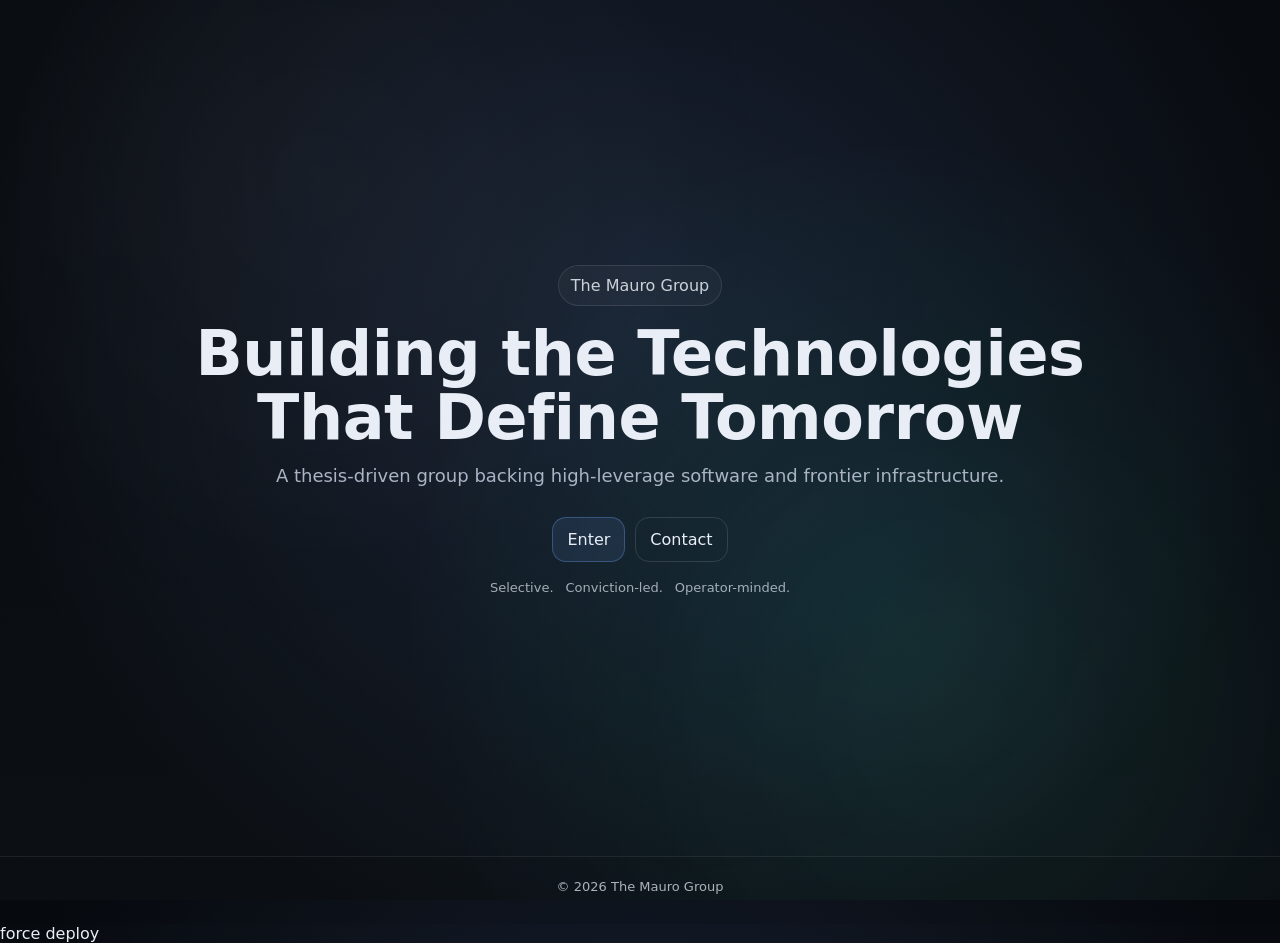
==== commit 59c2a640: "Update index.html" ====
--- a/index.html
+++ b/index.html
@@ -81,3 +81,4 @@
   <script src="./script.js" defer></script>
 </body>
 </html>
+force deploy
--- a/styles.css
+++ b/styles.css
@@ -1,506 +1,389 @@
 /* =========================================================
-   RESET
+   The Mauro Group — styles.css (REPLACE ENTIRE FILE)
+   - Minimal, modern, dark
+   - Glow + grain + subtle parallax
+   - Card cursor glow uses --mx/--my and --glow (from script.js)
    ========================================================= */
 
-*,
-*::before,
-*::after { box-sizing: border-box; }
-
-html, body { height: 100%; }
-
+:root{
+  --bg: #070a0f;
+  --bg2:#0b0f14;
+  --text:#e8edf6;
+  --muted:#a8b2c3;
+  --line: rgba(255,255,255,0.10);
+  --card: rgba(255,255,255,0.04);
+  --shadow: 0 20px 60px rgba(0,0,0,0.45);
+  --radius: 18px;
+
+  /* Parallax vars set by script.js */
+  --px: 0px;
+  --py: 0px;
+
+  /* Type scale */
+  --fs-h1: clamp(34px, 4.2vw, 56px);
+  --fs-h2: clamp(22px, 2.2vw, 30px);
+  --fs-h3: 18px;
+  --fs-h4: 16px;
+  --fs-base: 16px;
+  --fs-small: 13px;
+
+  --max: 1120px;
+}
+
+*{ box-sizing:border-box; }
+html,body{ height:100%; }
 body{
   margin:0;
-  background:#000;
-  color:rgba(255,255,255,.88);
+  font-family: ui-sans-serif, system-ui, -apple-system, Segoe UI, Roboto, Helvetica, Arial, "Apple Color Emoji","Segoe UI Emoji";
+  color: var(--text);
+  background: radial-gradient(1200px circle at calc(50% + var(--px)*0.05) calc(35% + var(--py)*0.05), rgba(120,170,255,0.14), transparent 55%),
+              radial-gradient(900px circle at calc(70% + var(--px)*0.03) calc(70% + var(--py)*0.03), rgba(0,255,200,0.08), transparent 55%),
+              linear-gradient(180deg, var(--bg), var(--bg2));
   overflow-x:hidden;
-  font-family:-apple-system,BlinkMacSystemFont,"Segoe UI",Roboto,Helvetica,Arial,sans-serif;
-  letter-spacing:-0.01em;
-  -webkit-font-smoothing:antialiased;
-}
-
-
-/* =========================================================
-   LINKS
-   ========================================================= */
-
-a, a:visited{ color:rgba(255,255,255,.86); text-decoration:none; }
-a:hover{ color:#fff; }
-
-
-/* =========================================================
-   NAV
-   ========================================================= */
+}
+
+a{ color:inherit; text-decoration:none; }
+a:focus{ outline:2px solid rgba(120,170,255,0.45); outline-offset:3px; border-radius:10px; }
+
+.bg{
+  position:fixed; inset:0;
+  pointer-events:none;
+  background:
+    radial-gradient(800px circle at 25% 20%, rgba(255,255,255,0.06), transparent 60%),
+    radial-gradient(700px circle at 75% 80%, rgba(255,255,255,0.05), transparent 60%);
+  opacity:0.6;
+  transform: translate3d(calc(var(--px)*0.01), calc(var(--py)*0.01), 0);
+}
+
+.grain{
+  position:fixed; inset:0;
+  pointer-events:none;
+  background-image: url("data:image/svg+xml,%3Csvg xmlns='http://www.w3.org/2000/svg' width='160' height='160'%3E%3Cfilter id='n'%3E%3CfeTurbulence type='fractalNoise' baseFrequency='.8' numOctaves='3' stitchTiles='stitch'/%3E%3C/filter%3E%3Crect width='160' height='160' filter='url(%23n)' opacity='.18'/%3E%3C/svg%3E");
+  mix-blend-mode: overlay;
+  opacity:0.35;
+}
+
+.container{
+  width:min(var(--max), calc(100% - 48px));
+  margin:0 auto;
+}
+
+.page{ padding-top: 88px; }
+.page--gate{ padding-top:0; }
 
 .nav{
-  position:sticky;
-  top:0;
-  z-index:20;
-  backdrop-filter:blur(10px);
-  background:rgba(0,0,0,.55);
-  border-bottom:1px solid rgba(255,255,255,.08);
-}
-
-.nav-inner{
-  max-width:1120px;
+  position:sticky; top:0; z-index:20;
+  backdrop-filter: blur(14px);
+  background: rgba(7,10,15,0.55);
+  border-bottom: 1px solid var(--line);
+}
+.nav__inner{
+  width:min(var(--max), calc(100% - 48px));
   margin:0 auto;
-  padding:18px 24px;
   display:flex;
   align-items:center;
   justify-content:space-between;
-}
-
-.nav-links a{
-  font-size:13px;
-  letter-spacing:.06em;
-  margin-left:20px;
-  opacity:.7;
-  text-transform:uppercase;
-}
-
-.nav-links a:hover{ opacity:1; }
-
-.nav-links a.active{
-  opacity:1;
-  border-bottom:1px solid rgba(255,255,255,.55);
-  padding-bottom:4px;
-}
-
-
-/* =========================================================
-   HERO
-   ========================================================= */
+  padding: 18px 0;
+  gap: 18px;
+}
+.brand{
+  display:flex; align-items:center; gap:12px;
+}
+.brand__mark{
+  width:12px; height:12px; border-radius:4px;
+  background: linear-gradient(135deg, rgba(120,170,255,1), rgba(0,255,200,0.9));
+  box-shadow: 0 0 30px rgba(120,170,255,0.25);
+}
+.brand__text{ font-weight:600; letter-spacing:0.2px; }
+
+.nav__links{ display:flex; gap:14px; }
+.nav__link{
+  padding:10px 12px;
+  border-radius: 12px;
+  color: var(--muted);
+  border: 1px solid transparent;
+}
+.nav__link:hover{
+  color: var(--text);
+  border-color: rgba(255,255,255,0.10);
+  background: rgba(255,255,255,0.03);
+}
+.nav__link.is-active{
+  color: var(--text);
+  border-color: rgba(120,170,255,0.25);
+  background: rgba(120,170,255,0.06);
+}
 
 .hero{
-  position:relative;
-  min-height:100vh;
-  overflow:hidden;
-  background:#000;
-}
-
-.hero-video{
-  position:absolute;
-  inset:0;
-  width:100%;
-  height:100%;
-  object-fit:cover;
-}
-
-.hero-overlay{
-  position:absolute;
-  inset:0;
-  background:
-    radial-gradient(900px 520px at 50% 35%, rgba(255,255,255,.10), transparent 60%),
-    linear-gradient(to bottom, rgba(0,0,0,.35), rgba(0,0,0,.75));
-}
-
-.hero-content{
-  position:relative;
-  z-index:2;
-  max-width:1120px;
-  margin:0 auto;
-  padding:140px 24px 100px;
-}
-
-.hero-logo{
-  width:150px;
-  margin-bottom:28px;
-}
-
-.hero-content h1{
-  font-size:52px;
-  line-height:1.08;
-  margin:0 0 18px;
-  font-weight:600;
-  letter-spacing:.015em;
-  max-width:820px;
-}
-
-.hero-content p{
-  max-width:520px;
-  font-size:17px;
-  line-height:1.6;
-  opacity:.72;
-}
-
-
-/* =========================================================
-   BUTTON
-   ========================================================= */
-
-.btn{
-  display:inline-block;
-  margin-top:28px;
-  padding:12px 20px;
-  border:1px solid rgba(255,255,255,.28);
-  border-radius:999px;
-  font-size:12px;
-  letter-spacing:.08em;
-  text-transform:uppercase;
-  background:rgba(0,0,0,.25);
-  transition:all .2s ease;
-}
-
-.btn:hover{
-  transform:translateY(-1px);
-  background:rgba(255,255,255,.06);
-  border-color:rgba(255,255,255,.6);
-  box-shadow:0 12px 40px rgba(0,0,0,.55);
-}
-
-.btn:disabled{
-  opacity:.6;
-  cursor:not-allowed;
-  transform:none !important;
-}
-
-
-/* =========================================================
-   PAGE LAYOUT
-   ========================================================= */
-
-.page{
-  min-height:100vh;
-  background:
-    radial-gradient(1200px 800px at 50% -20%, rgba(255,255,255,.06), transparent 55%),
-    #000;
-}
-
-.container{
-  max-width:1120px;
-  margin:0 auto;
-  padding:72px 24px;
-}
-
-.kicker{
-  font-size:11px;
-  letter-spacing:.22em;
-  text-transform:uppercase;
-  opacity:.6;
-  margin-bottom:14px;
-}
-
-.h1{
-  font-size:44px;
-  line-height:1.1;
-  margin:0 0 18px;
-  font-weight:600;
-  letter-spacing:.01em;
-}
-
-.lead{
-  max-width:720px;
-  font-size:16px;
-  line-height:1.65;
-  opacity:.78;
-}
-
-.hr{
-  height:1px;
-  background:rgba(255,255,255,.10);
-  margin:42px 0;
-}
-
-
-/* =========================================================
-   CARDS
-   ========================================================= */
-
-.grid{
+  padding: 46px 0 14px;
   display:grid;
-  grid-template-columns:repeat(12,1fr);
-  gap:20px;
-}
-
-.card{
-  border:1px solid rgba(255,255,255,.10);
-  background:linear-gradient(180deg, rgba(255,255,255,.05), rgba(255,255,255,.03));
-  border-radius:18px;
-  padding:20px;
-  box-shadow:0 18px 60px rgba(0,0,0,.35);
-  transition:all .18s ease;
-}
-
-.card:hover{
-  transform:translateY(-2px);
-  border-color:rgba(255,255,255,.16);
-}
-
-.card h3{ margin:0 0 8px; font-size:16px; }
-.card p{ margin:0; font-size:14px; line-height:1.6; opacity:.75; }
-
-.col-6{grid-column:span 6;}
-.col-4{grid-column:span 4;}
-.col-8{grid-column:span 8;}
-.col-12{grid-column:span 12;}
-
-
-/* =========================================================
-   CINEMATIC HERO FADE-IN
-   ========================================================= */
-
-@keyframes heroFadeUp {
-  from { opacity:0; transform:translateY(18px); }
-  to { opacity:1; transform:translateY(0); }
-}
-
-.hero-content > * {
-  opacity:0;
-  animation:heroFadeUp 1.2s ease forwards;
-}
-
-.hero-logo{ animation-delay:.2s; }
-.hero-content h1{ animation-delay:.4s; }
-.hero-content p{ animation-delay:.6s; }
-.btn{ animation-delay:.8s; }
-
-
-/* =========================================================
-   SCROLL REVEAL
-   ========================================================= */
-
-.reveal{
-  opacity:0;
-  transform:translateY(14px);
-  transition:opacity .7s ease, transform .7s ease;
-}
-
-.reveal.reveal-in{
-  opacity:1;
-  transform:translateY(0);
-}
-
-@media (prefers-reduced-motion: reduce){
-  .reveal{ opacity:1 !important; transform:none !important; transition:none !important; }
-}
-
-
-/* =========================================================
-   CONTACT FORM
-   ========================================================= */
-
-.webform .label{
-  display:block;
-  font-size:12px;
-  opacity:.7;
-  margin:0 0 6px;
-  letter-spacing:.08em;
-  text-transform:uppercase;
-}
-
-.webform .input{
-  width:100%;
-  padding:12px;
-  border-radius:14px;
-  border:1px solid rgba(255,255,255,.14);
-  background:rgba(0,0,0,.32);
-  color:#fff;
-  outline:none;
-}
-
-.webform .input::placeholder{ color:rgba(255,255,255,.35); }
-
-.webform .input:focus{
-  border-color:rgba(255,255,255,.35);
-  background:rgba(0,0,0,.38);
-}
-
-.webform .textarea{
-  resize:vertical;
-  min-height:150px;
-}
-
-.webform .hp{ display:none !important; }
-
-.form-actions{
-  display:flex;
-  align-items:center;
-  gap:14px;
-  margin-top:14px;
-}
-
-.form-note{
-  font-size:12px;
-  opacity:.6;
-}
-
-.success-card{
-  display:none;
-  margin-top:14px;
-  padding:22px;
-  border-radius:18px;
-  border:1px solid rgba(255,255,255,.12);
-  background:linear-gradient(180deg, rgba(255,255,255,.06), rgba(255,255,255,.03));
-  box-shadow:0 18px 60px rgba(0,0,0,.35);
-  animation:heroFadeUp .8s ease forwards;
-}
-
-.success-card.is-visible{ display:block; }
-
-.success-title{
-  font-size:18px;
-  font-weight:600;
-  margin:0 0 6px;
-}
-
-.success-text{
-  opacity:.75;
-  line-height:1.6;
-}
-
-
-/* =========================================================
-   FOOTER (PREMIUM)
-   ========================================================= */
-
-.footer{
-  margin-top:70px;
-  border-top:1px solid rgba(255,255,255,.10);
-  background:
-    radial-gradient(900px 520px at 50% 0%, rgba(255,255,255,.06), transparent 60%),
-    rgba(0,0,0,.6);
-  backdrop-filter:blur(10px);
-}
-
-.footer-inner{
-  max-width:1120px;
-  margin:0 auto;
-  padding:34px 24px 22px;
-  display:grid;
-  grid-template-columns:1.2fr 1.8fr;
-  gap:26px;
-}
-
-.footer-left{
-  display:flex;
-  flex-direction:column;
-  gap:10px;
-}
-
-/* ✅ FIXED LOGO */
-.footer-logo{
-  width:140px;
-  height:auto;
-  max-width:180px;
-  opacity:.9;
-  display:block;
-}
-
-.footer-sub{
-  max-width:420px;
-  font-size:13px;
-  line-height:1.6;
-  opacity:.65;
-}
-
-.footer-cols{
-  display:grid;
-  grid-template-columns:repeat(3,1fr);
-  gap:18px;
-}
-
-.footer-col{
-  display:flex;
-  flex-direction:column;
-  gap:8px;
-  font-size:13px;
-  opacity:.78;
-}
-
-.footer-col a:hover{ opacity:1; }
-
-.footer-head{
-  font-size:11px;
-  letter-spacing:.22em;
-  text-transform:uppercase;
-  opacity:.6;
-  margin-bottom:6px;
-}
-
-.footer-bottom{
-  max-width:1120px;
-  margin:0 auto;
-  padding:14px 24px 22px;
-  font-size:12px;
-  opacity:.55;
-  border-top:1px solid rgba(255,255,255,.08);
-}
-
-
-/* =========================================================
-   MOBILE
-   ========================================================= */
-
-@media (max-width:900px){
-
-  .hero-content{ padding:110px 20px 80px; }
-
-  .hero-content h1{ font-size:38px; }
-
-  .h1{ font-size:34px; }
-
-  .col-6,
-  .col-4,
-  .col-8{ grid-column:span 12; }
-
-  .footer-inner{ grid-template-columns:1fr; }
-  .footer-cols{ grid-template-columns:1fr; }
-}
-/* =========================================
-   CARD CURSOR GLOW (PREMIUM)
-   ========================================= */
+  grid-template-columns: 1.15fr 0.85fr;
+  gap: 22px;
+  align-items: start;
+}
+.hero__content{ padding-top: 6px; }
+.hero__panel{ min-height: 220px; }
+
+.section{ padding: 26px 0 6px; }
+.section__header{ margin-bottom: 14px; }
+.h1{ font-size: var(--fs-h1); line-height:1.05; margin:0 0 12px; letter-spacing:-0.3px; }
+.h2{ font-size: var(--fs-h2); margin:0 0 6px; }
+.h3{ font-size: var(--fs-h3); margin:0 0 10px; }
+.h4{ font-size: var(--fs-h4); margin:0 0 8px; }
+.lead{ font-size: 18px; line-height:1.6; color: var(--muted); margin:0 0 16px; }
+.muted{ color: var(--muted); }
+.small{ font-size: var(--fs-small); }
+.mono{ font-family: ui-monospace, SFMono-Regular, Menlo, Monaco, Consolas, "Liberation Mono", "Courier New", monospace; }
+
+.hero__chips{ display:flex; flex-wrap:wrap; gap:8px; margin-top: 14px; }
+.chip{
+  font-size: 12px;
+  padding: 8px 10px;
+  border-radius: 999px;
+  border: 1px solid rgba(255,255,255,0.10);
+  background: rgba(255,255,255,0.03);
+  color: rgba(232,237,246,0.85);
+}
+
+.grid{ display:grid; gap: 14px; }
+.grid--2{ grid-template-columns: repeat(2, minmax(0, 1fr)); }
+.grid--3{ grid-template-columns: repeat(3, minmax(0, 1fr)); }
 
 .card{
   position: relative;
   overflow: hidden;
-}
-
+  border-radius: var(--radius);
+  background: rgba(255,255,255,0.035);
+  border: 1px solid rgba(255,255,255,0.10);
+  box-shadow: var(--shadow);
+  padding: 18px 18px;
+  backdrop-filter: blur(14px);
+
+  /* Glow vars (set by JS) */
+  --mx: 50%;
+  --my: 50%;
+  --glow: 0;
+}
+
+/* Cursor glow layer */
 .card::before{
   content:"";
   position:absolute;
-  inset:-2px;
+  inset:-1px;
+  pointer-events:none;
+  opacity: calc(var(--glow) * 1);
+  transition: opacity 180ms ease;
   background: radial-gradient(
-    600px circle at var(--mx, 50%) var(--my, 50%),
-    rgba(255,255,255,0.12),
+    650px circle at var(--mx) var(--my),
+    rgba(120,170,255,0.18),
+    rgba(0,255,200,0.10) 30%,
     transparent 55%
   );
+  z-index: 0;
+}
+
+.card > *{
+  position: relative;
+  z-index: 1;
+}
+
+/* Subtle highlight line */
+.card::after{
+  content:"";
+  position:absolute;
+  left:0; right:0; top:0;
+  height:1px;
+  background: linear-gradient(90deg, transparent, rgba(255,255,255,0.25), transparent);
+  opacity: 0.25;
+  pointer-events:none;
+}
+
+.list{
+  margin: 10px 0 0;
+  padding-left: 18px;
+  color: rgba(232,237,246,0.86);
+}
+.list li{ margin: 8px 0; }
+
+.divider{
+  height:1px;
+  background: rgba(255,255,255,0.10);
+  margin: 14px 0;
+}
+
+.pillgrid{
+  display:flex;
+  flex-wrap:wrap;
+  gap: 8px;
+  margin-top: 10px;
+}
+.pill{
+  font-size: 12px;
+  padding: 8px 10px;
+  border-radius: 999px;
+  border: 1px solid rgba(255,255,255,0.10);
+  background: rgba(255,255,255,0.03);
+  color: rgba(232,237,246,0.85);
+}
+
+.btn{
+  display:inline-flex;
+  align-items:center;
+  justify-content:center;
+  gap: 10px;
+  padding: 12px 14px;
+  border-radius: 14px;
+  border: 1px solid rgba(255,255,255,0.12);
+  background: rgba(255,255,255,0.05);
+  color: var(--text);
+  transition: transform 120ms ease, background 120ms ease, border-color 120ms ease;
+}
+.btn:hover{
+  transform: translateY(-1px);
+  background: rgba(255,255,255,0.07);
+  border-color: rgba(255,255,255,0.18);
+}
+.btn--primary{
+  border-color: rgba(120,170,255,0.30);
+  background: rgba(120,170,255,0.10);
+}
+.btn--ghost{
+  background: transparent;
+}
+.btn--full{
+  width:100%;
+}
+
+.textlink{
+  display:inline-flex;
+  gap:8px;
+  color: rgba(120,170,255,0.95);
+  margin-top: 10px;
+}
+.textlink:hover{ text-decoration: underline; }
+
+.footer{
+  padding: 22px 0 30px;
+  border-top: 1px solid rgba(255,255,255,0.08);
+  margin-top: 26px;
+}
+.footer__inner{
+  display:flex;
+  gap: 10px;
+  align-items:center;
+  justify-content:center;
+  color: rgba(232,237,246,0.72);
+  font-size: 13px;
+}
+.footer__sep{ opacity:0.5; }
+.footer__link{ color: rgba(120,170,255,0.95); }
+.footer__link:hover{ text-decoration: underline; }
+
+/* Gate page */
+.gate{
+  min-height: calc(100vh - 70px);
+  display:flex;
+  flex-direction:column;
+  justify-content:center;
+  align-items:center;
+  text-align:center;
+  padding: 56px 18px 26px;
+}
+.gate__badge{
+  display:inline-flex;
+  align-items:center;
+  gap: 10px;
+  padding: 10px 12px;
+  border-radius: 999px;
+  border: 1px solid rgba(255,255,255,0.10);
+  background: rgba(255,255,255,0.03);
+  color: rgba(232,237,246,0.85);
+  margin-bottom: 16px;
+}
+.gate__title{
+  font-size: clamp(38px, 5vw, 62px);
+  line-height: 1.03;
+  letter-spacing: -0.4px;
+  margin: 0 0 12px;
+}
+.gate__sub{
+  color: var(--muted);
+  font-size: 18px;
+  line-height: 1.6;
+  max-width: 820px;
+  margin: 0 0 18px;
+}
+.gate__actions{
+  display:flex;
+  gap: 10px;
+  flex-wrap:wrap;
+  justify-content:center;
+  margin-top: 8px;
+}
+.gate__meta{
+  display:flex;
+  gap: 12px;
+  flex-wrap:wrap;
+  justify-content:center;
+  margin-top: 18px;
+  color: rgba(232,237,246,0.68);
+  font-size: 13px;
+}
+.footer--gate{
+  border-top: 1px solid rgba(255,255,255,0.08);
+  background: rgba(0,0,0,0.08);
+}
+
+/* Form */
+.form .field{ display:block; margin-top: 12px; }
+.field__label{
+  display:block;
+  font-size: 13px;
+  color: rgba(232,237,246,0.80);
+  margin-bottom: 6px;
+}
+.field__input{
+  width:100%;
+  padding: 12px 12px;
+  border-radius: 14px;
+  border: 1px solid rgba(255,255,255,0.12);
+  background: rgba(0,0,0,0.22);
+  color: var(--text);
+  outline: none;
+}
+.field__input:focus{
+  border-color: rgba(120,170,255,0.35);
+  box-shadow: 0 0 0 4px rgba(120,170,255,0.12);
+}
+.field__textarea{ resize: vertical; min-height: 140px; }
+
+/* Banner */
+.banner{
+  margin-top: 18px;
+  padding: 14px 16px;
+  border-radius: 16px;
+  border: 1px solid rgba(0,255,200,0.18);
+  background: rgba(0,255,200,0.06);
+  color: rgba(232,237,246,0.88);
+}
+
+/* Reveal animation */
+.reveal{
   opacity: 0;
-  transition: opacity .25s ease;
-  pointer-events:none;
-}
-
-.card:hover::before{
+  transform: translateY(10px);
+  transition: opacity 520ms ease, transform 520ms ease;
+}
+.reveal.reveal-in{
   opacity: 1;
-}
-/* =========================================
-   HERO PARALLAX (SUBTLE / CINEMATIC)
-   ========================================= */
-
-:root{
-  --px: 0px; /* parallax x */
-  --py: 0px; /* parallax y */
-}
-
-/* add gentle motion without breaking object-fit */
-.hero-video{
-  transform: translate3d(calc(var(--px) * -0.025), calc(var(--py) * -0.025), 0) scale(1.08);
-  will-change: transform;
-}
-
-.hero-overlay{
-  transform: translate3d(calc(var(--px) * -0.015), calc(var(--py) * -0.015), 0);
-  will-change: transform;
-}
-
-/* Optional: tiny parallax on hero text block (very subtle) */
-.hero-content{
-  transform: translate3d(calc(var(--px) * 0.006), calc(var(--py) * 0.006), 0);
-  will-change: transform;
-}
-
-/* Respect reduced motion */
-@media (prefers-reduced-motion: reduce){
-  .hero-video, .hero-overlay, .hero-content{
-    transform: none !important;
-    will-change: auto !important;
-  }
-}
+  transform: translateY(0);
+}
+
+/* Responsive */
+@media (max-width: 940px){
+  .hero{ grid-template-columns: 1fr; }
+  .nav__inner{ padding: 14px 0; }
+  .grid--3{ grid-template-columns: 1fr; }
+}
+@media (max-width: 720px){
+  .grid--2{ grid-template-columns: 1fr; }
+}
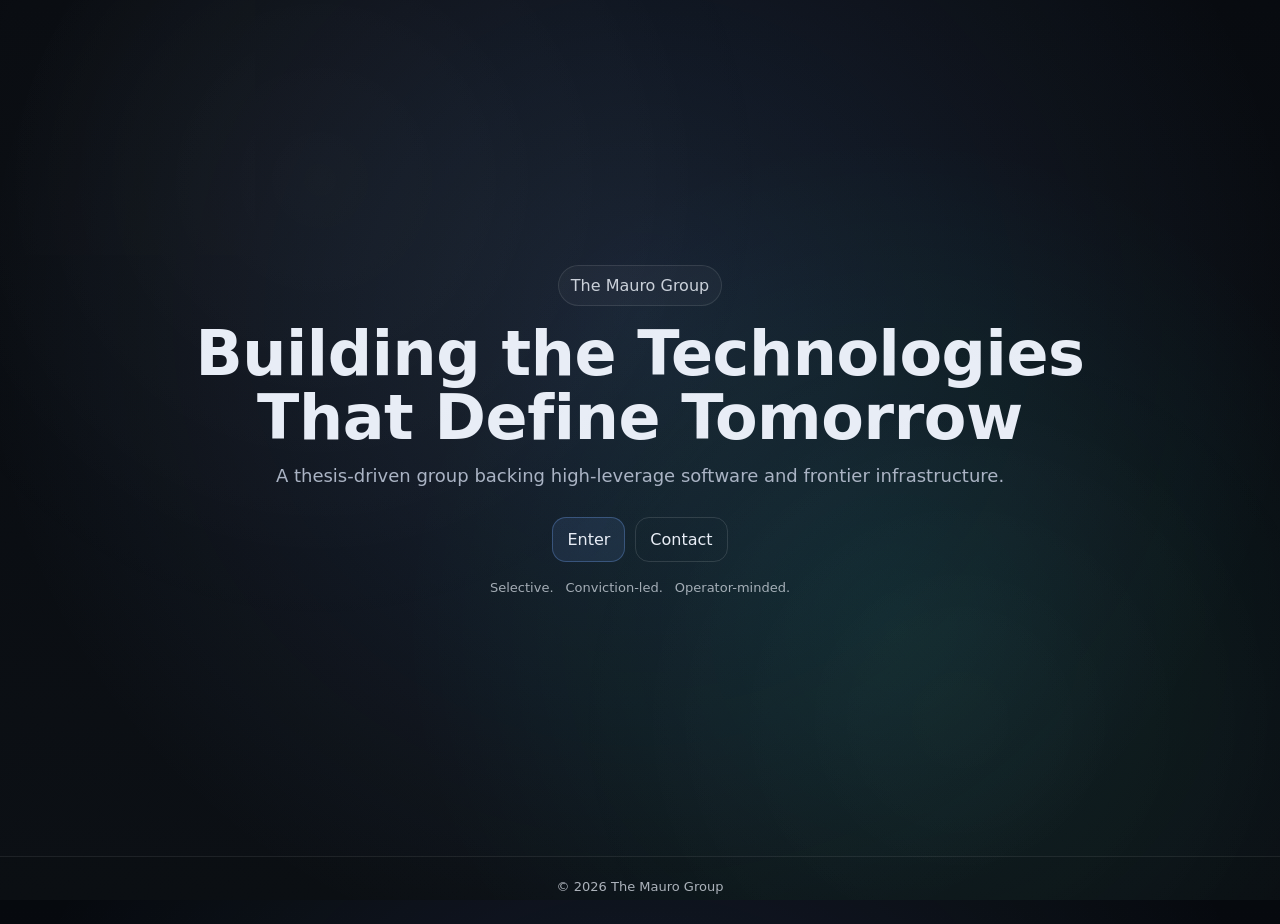
==== commit 76838266: "Update index.html" ====
--- a/index.html
+++ b/index.html
@@ -78,7 +78,6 @@
     </div>
   </footer>
 
-  <script src="./script.js" defer></script>
+   <script src="./script.js" defer></script>
 </body>
 </html>
-force deploy
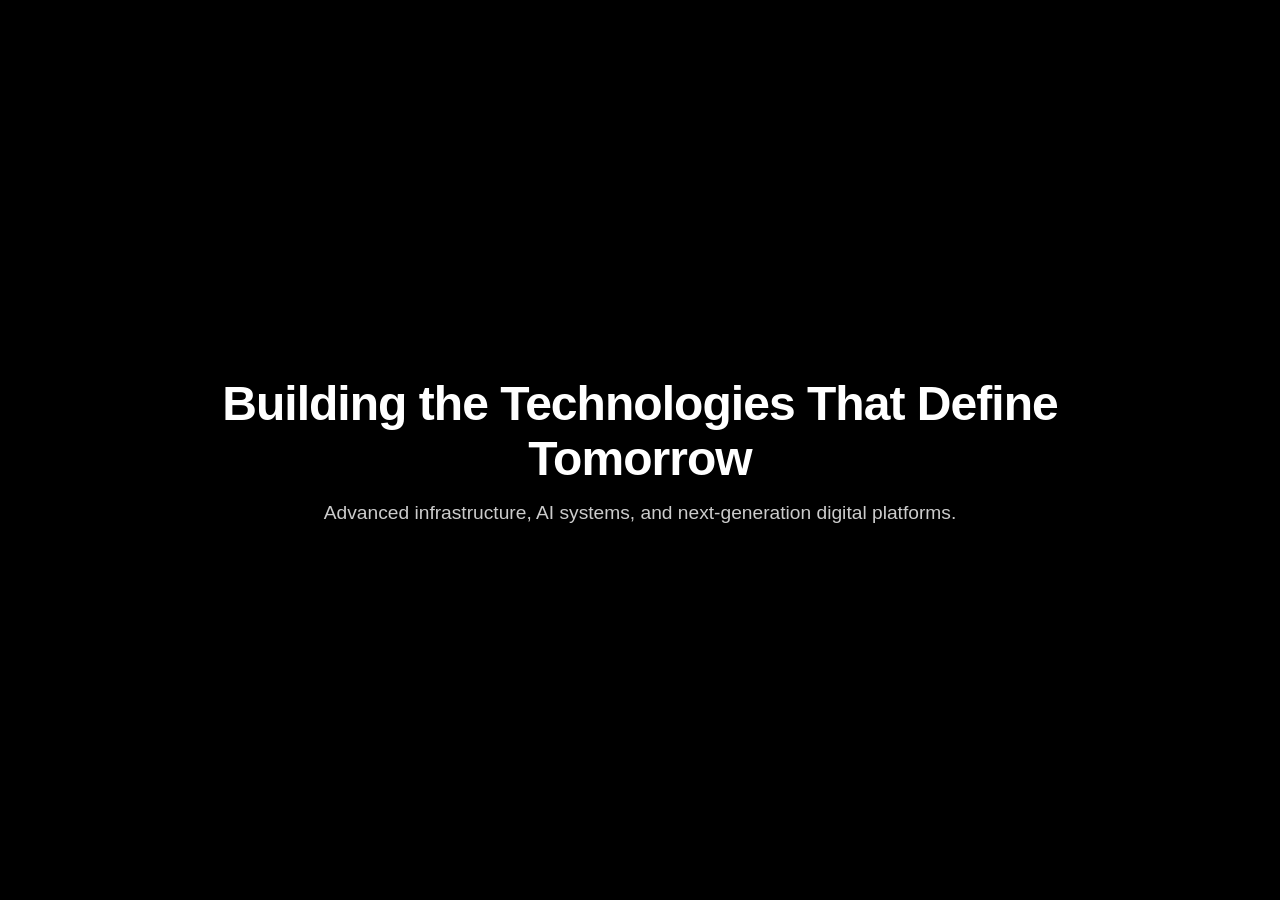
==== commit 00077441: "Update index.html" ====
--- a/index.html
+++ b/index.html
@@ -1,83 +1,110 @@
-<!doctype html>
+<!DOCTYPE html>
 <html lang="en">
 <head>
-  <!-- Primary SEO -->
-  <meta charset="utf-8" />
-  <meta name="viewport" content="width=device-width, initial-scale=1" />
-  <title>The Mauro Group — Building the Technologies That Define Tomorrow</title>
-  <meta name="description" content="The Mauro Group builds and backs high-leverage technologies across AI, software, and emerging infrastructure." />
+  <meta charset="UTF-8" />
+  <meta name="viewport" content="width=device-width, initial-scale=1.0" />
+  <title>The Mauro Group</title>
 
-  <!-- Canonical -->
-  <link rel="canonical" href="https://themaurogroup.com/" />
+  <style>
+    * {
+      margin: 0;
+      padding: 0;
+      box-sizing: border-box;
+    }
 
-  <!-- Social (Open Graph) -->
-  <meta property="og:type" content="website" />
-  <meta property="og:title" content="The Mauro Group" />
-  <meta property="og:description" content="Building the Technologies That Define Tomorrow." />
-  <meta property="og:url" content="https://themaurogroup.com/" />
-  <meta property="og:image" content="https://themaurogroup.com/og.png" />
+    body {
+      background: #000;
+      color: #fff;
+      font-family: -apple-system, BlinkMacSystemFont, "Segoe UI", Roboto, sans-serif;
+      overflow: hidden;
+    }
 
-  <!-- Twitter -->
-  <meta name="twitter:card" content="summary_large_image" />
-  <meta name="twitter:title" content="The Mauro Group" />
-  <meta name="twitter:description" content="Building the Technologies That Define Tomorrow." />
-  <meta name="twitter:image" content="https://themaurogroup.com/og.png" />
+    .hero {
+      position: relative;
+      height: 100vh;
+      width: 100%;
+      display: flex;
+      align-items: center;
+      justify-content: center;
+      text-align: center;
+      overflow: hidden;
+    }
 
-  <!-- Favicon -->
-  <link rel="icon" href="/favicon.ico" />
-  <link rel="apple-touch-icon" href="/apple-touch-icon.png" />
-  <meta name="theme-color" content="#0b0f14" />
+    .hero-video {
+      position: absolute;
+      top: 50%;
+      left: 50%;
+      width: 120%;
+      height: 120%;
+      object-fit: cover;
+      transform: translate(-50%, -50%);
+      opacity: 0.75;
+    }
 
-  <!-- Styles -->
-  <link rel="stylesheet" href="./styles.css" />
+    .hero-overlay {
+      position: absolute;
+      inset: 0;
+      background: radial-gradient(circle at center, transparent 0%, #000 85%);
+    }
 
-  <!-- JSON-LD -->
-  <script type="application/ld+json">
-  {
-    "@context": "https://schema.org",
-    "@type": "Organization",
-    "name": "The Mauro Group",
-    "url": "https://themaurogroup.com/",
-    "logo": "https://themaurogroup.com/og.png",
-    "sameAs": [],
-    "contactPoint": [{
-      "@type": "ContactPoint",
-      "contactType": "business inquiries",
-      "email": "info@themaurogroup.com"
-    }]
-  }
-  </script>
+    .hero-content {
+      position: relative;
+      z-index: 2;
+      max-width: 900px;
+      padding: 20px;
+      animation: fadeIn 2s ease forwards;
+      opacity: 0;
+    }
+
+    h1 {
+      font-size: 3rem;
+      font-weight: 600;
+      letter-spacing: -0.02em;
+      margin-bottom: 1rem;
+    }
+
+    p {
+      font-size: 1.2rem;
+      opacity: 0.8;
+    }
+
+    @keyframes fadeIn {
+      to {
+        opacity: 1;
+        transform: translateY(0);
+      }
+      from {
+        opacity: 0;
+        transform: translateY(20px);
+      }
+    }
+
+    @media (max-width: 768px) {
+      h1 {
+        font-size: 2rem;
+      }
+
+      p {
+        font-size: 1rem;
+      }
+    }
+  </style>
 </head>
-<body class="page page--gate">
-  <div class="bg"></div>
-  <div class="grain"></div>
 
-  <main class="gate">
-    <div class="gate__badge">The Mauro Group</div>
+<body>
+  <section class="hero">
+    <video class="hero-video" autoplay muted loop playsinline>
+      <source src="assets/hero.mp4" type="video/mp4" />
+    </video>
 
-    <h1 class="gate__title">Building the Technologies<br/>That Define Tomorrow</h1>
-    <p class="gate__sub">
-      A thesis-driven group backing high-leverage software and frontier infrastructure.
-    </p>
+    <div class="hero-overlay"></div>
 
-    <div class="gate__actions">
-      <a class="btn btn--primary" href="./about.html">Enter</a>
-      <a class="btn btn--ghost" href="./contact.html">Contact</a>
+    <div class="hero-content">
+      <h1>Building the Technologies That Define Tomorrow</h1>
+      <p>
+        Advanced infrastructure, AI systems, and next-generation digital platforms.
+      </p>
     </div>
-
-    <div class="gate__meta">
-      <span>Selective.</span>
-      <span>Conviction-led.</span>
-      <span>Operator-minded.</span>
-    </div>
-  </main>
-
-  <footer class="footer footer--gate">
-    <div class="footer__inner">
-      <span>© <span id="year"></span> The Mauro Group</span>
-    </div>
-  </footer>
-
-   <script src="./script.js" defer></script>
+  </section>
 </body>
 </html>
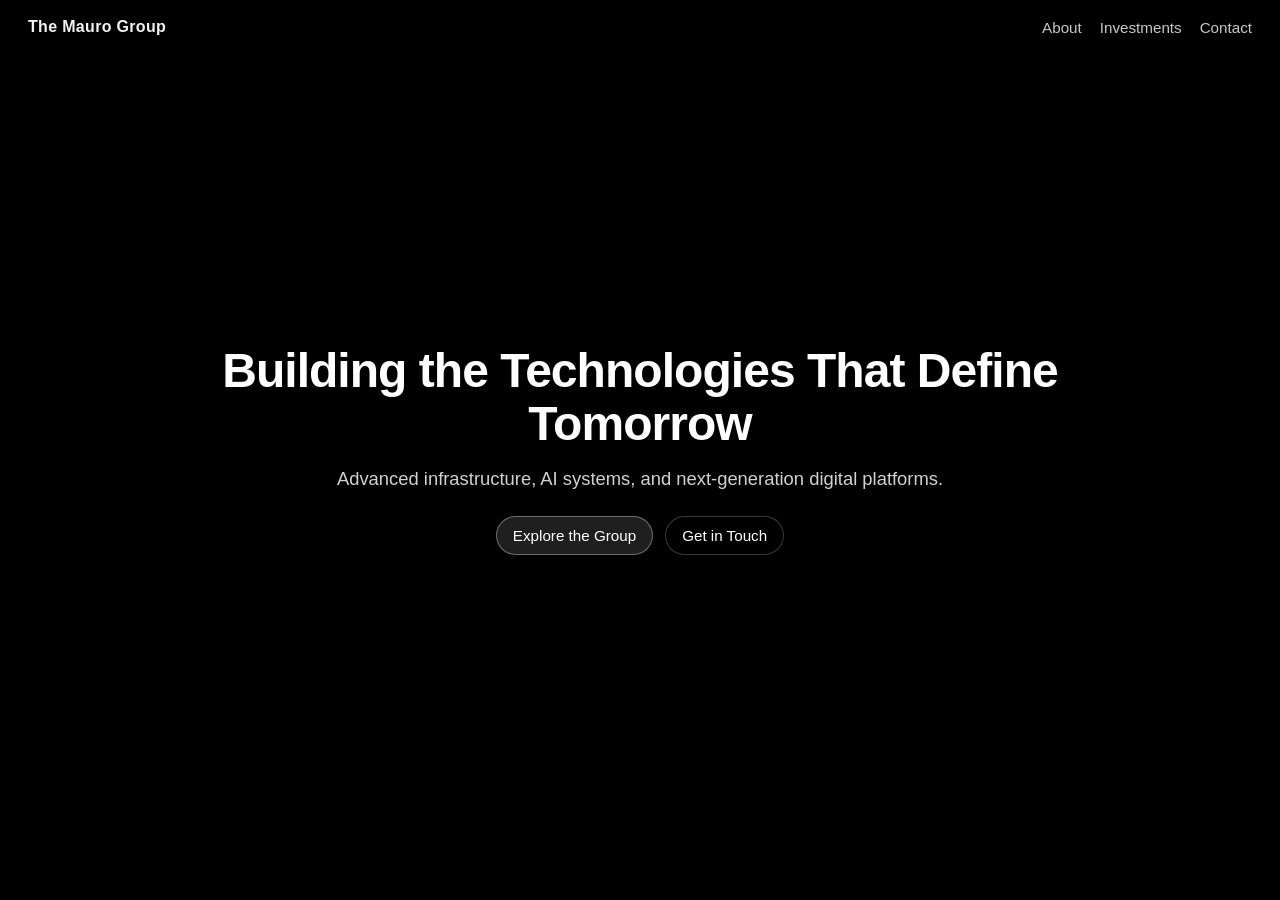
==== commit ab50503c: "Update index.html" ====
--- a/index.html
+++ b/index.html
@@ -6,11 +6,7 @@
   <title>The Mauro Group</title>
 
   <style>
-    * {
-      margin: 0;
-      padding: 0;
-      box-sizing: border-box;
-    }
+    * { margin: 0; padding: 0; box-sizing: border-box; }
 
     body {
       background: #000;
@@ -19,6 +15,54 @@
       overflow: hidden;
     }
 
+    /* Top nav */
+    .nav {
+      position: fixed;
+      top: 0;
+      left: 0;
+      right: 0;
+      z-index: 10;
+      display: flex;
+      align-items: center;
+      justify-content: space-between;
+      padding: 18px 28px;
+      background: linear-gradient(to bottom, rgba(0,0,0,0.75), rgba(0,0,0,0));
+      backdrop-filter: blur(6px);
+    }
+
+    .brand {
+      display: flex;
+      align-items: center;
+      gap: 10px;
+      text-decoration: none;
+      color: #fff;
+      font-weight: 600;
+      letter-spacing: 0.02em;
+      opacity: 0.95;
+    }
+
+    .brand img {
+      height: 22px;
+      width: auto;
+      display: block;
+    }
+
+    .nav-links {
+      display: flex;
+      gap: 18px;
+      align-items: center;
+    }
+
+    .nav-links a {
+      color: rgba(255,255,255,0.78);
+      text-decoration: none;
+      font-size: 0.95rem;
+      transition: opacity 150ms ease;
+    }
+
+    .nav-links a:hover { color: rgba(255,255,255,0.98); }
+
+    /* Hero */
     .hero {
       position: relative;
       height: 100vh;
@@ -28,6 +72,7 @@
       justify-content: center;
       text-align: center;
       overflow: hidden;
+      padding: 0 18px;
     }
 
     .hero-video {
@@ -50,48 +95,99 @@
     .hero-content {
       position: relative;
       z-index: 2;
-      max-width: 900px;
-      padding: 20px;
-      animation: fadeIn 2s ease forwards;
+      max-width: 920px;
+      padding: 24px;
+      animation: fadeIn 900ms ease forwards;
       opacity: 0;
+      transform: translateY(14px);
     }
 
     h1 {
       font-size: 3rem;
-      font-weight: 600;
+      font-weight: 650;
       letter-spacing: -0.02em;
-      margin-bottom: 1rem;
+      margin-bottom: 0.9rem;
+      line-height: 1.1;
+      text-shadow: 0 0 30px rgba(0,0,0,0.55);
     }
 
     p {
-      font-size: 1.2rem;
-      opacity: 0.8;
+      font-size: 1.15rem;
+      opacity: 0.82;
+      line-height: 1.55;
+      margin: 0 auto 1.4rem;
+      max-width: 760px;
+    }
+
+    .cta-row {
+      display: flex;
+      gap: 12px;
+      justify-content: center;
+      flex-wrap: wrap;
+      margin-top: 8px;
+    }
+
+    .btn {
+      display: inline-flex;
+      align-items: center;
+      justify-content: center;
+      padding: 10px 16px;
+      border-radius: 999px;
+      text-decoration: none;
+      font-size: 0.95rem;
+      border: 1px solid rgba(255,255,255,0.22);
+      color: #fff;
+      background: rgba(0,0,0,0.35);
+      backdrop-filter: blur(10px);
+      transition: transform 120ms ease, background 120ms ease, border-color 120ms ease;
+    }
+
+    .btn:hover {
+      transform: translateY(-1px);
+      background: rgba(255,255,255,0.06);
+      border-color: rgba(255,255,255,0.35);
+    }
+
+    .btn.primary {
+      background: rgba(255,255,255,0.12);
+      border-color: rgba(255,255,255,0.35);
+    }
+
+    .btn.primary:hover {
+      background: rgba(255,255,255,0.18);
     }
 
     @keyframes fadeIn {
-      to {
-        opacity: 1;
-        transform: translateY(0);
-      }
-      from {
-        opacity: 0;
-        transform: translateY(20px);
-      }
-    }
-
+      to { opacity: 1; transform: translateY(0); }
+    }
+
+    /* Mobile tweaks */
     @media (max-width: 768px) {
-      h1 {
-        font-size: 2rem;
-      }
-
-      p {
-        font-size: 1rem;
-      }
+      .nav { padding: 14px 16px; }
+      .nav-links { gap: 12px; }
+      .nav-links a { font-size: 0.9rem; }
+
+      h1 { font-size: 2.05rem; }
+      p  { font-size: 1rem; }
     }
   </style>
 </head>
 
 <body>
+  <header class="nav">
+    <a class="brand" href="index.html">
+      <!-- optional logo: keep if you want -->
+      <!-- <img src="assets/logo.svg" alt="The Mauro Group" /> -->
+      <span>The Mauro Group</span>
+    </a>
+
+    <nav class="nav-links">
+      <a href="about.html">About</a>
+      <a href="investments.html">Investments</a>
+      <a href="contact.html">Contact</a>
+    </nav>
+  </header>
+
   <section class="hero">
     <video class="hero-video" autoplay muted loop playsinline>
       <source src="assets/hero.mp4" type="video/mp4" />
@@ -101,9 +197,12 @@
 
     <div class="hero-content">
       <h1>Building the Technologies That Define Tomorrow</h1>
-      <p>
-        Advanced infrastructure, AI systems, and next-generation digital platforms.
-      </p>
+      <p>Advanced infrastructure, AI systems, and next-generation digital platforms.</p>
+
+      <div class="cta-row">
+        <a class="btn primary" href="about.html">Explore the Group</a>
+        <a class="btn" href="contact.html">Get in Touch</a>
+      </div>
     </div>
   </section>
 </body>
